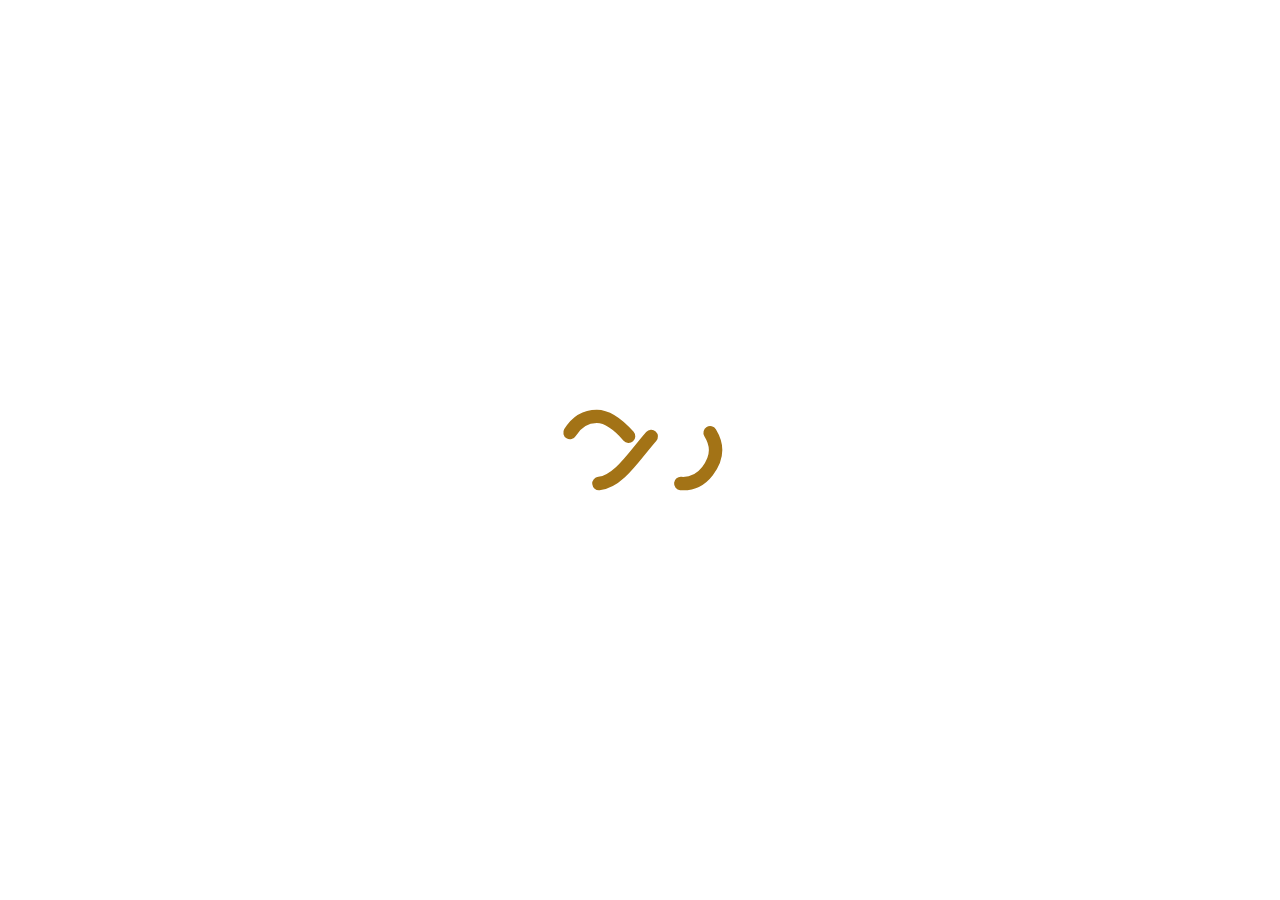
==== index.html @ cca67fa8 "first commit" ====
<html>

<head>
    <meta charset="UTF-8">
    <title>Wedding </title>
    <link rel="stylesheet" type="text/css" href="assets/ap8/css/style.css">
    <link rel="stylesheet" type="text/css" href="assets/bootstrap/css/bootstrap.min.css">
    <link rel="stylesheet" href="assets/font-awesome/css/font-awesome.min.css">
    <link rel="stylesheet" type="text/css" href="css/style.css">

    <meta name="viewport" content="width=device-width, initial-scale=1">
    <script src="assets/jquery/jquery.2.1.1.min.js"></script>
    <script type="text/javascript" charset="utf-8" src="assets/bootstrap/js/bootstrap.min.js"></script>
</head>

<body>
    <div class="loading" style="background-image: url(images/loading.svg);">

    </div>
    <script type="text/javascript">
        setTimeout(function(){ $(".loading").addClass("hide")}, 1000);
    </script>
    <div class="box-invitation">
    	<!--div class="bg-top" style="background-image: url(images/bg.JPG);"-->
    	<div class="bg-top" style="background-image: url(images/9130.jpg); display: none">
    	</div>
    	<div class="bg-right-cover" style="background-image: url(images/bg-cover.png);">

    	</div>
    	<div class="content-frontend">
            <div class="title" data-aos="zoom-in" style="background: url(images/NAM_1675.jpg)">
                <img src="images/invation.png">
            </div>
    		<div class="username"  data-aos="fade-up" data-aos-easing="ease" data-aos-delay="400">
    			Hồng Quân <span class="icon"><img src="images/and.png"></span> Nguyễn Thúy
    		</div>
    		<div class="actions">
    			<a href="info.html" class="link btn">Xem thông tin</a>
    			<a href="" class="link btn" >Xem album</a>
    		</div>

    	</div>
    	<div class="bottom">Trân trọng kính mời</div>
        <script type="text/javascript">
            $(window).bind('mousewheel DOMMouseScroll', function(event){
                if (event.originalEvent.wheelDelta > 0 || event.originalEvent.detail < 0) {
                }
                else {
                    window.location.href="info.html";
                }
            });
        </script>
    </div>
</body>

</html>
---- assets/ap8/css/style.css ----
@font-face {
  font-family: 'ap';
  src:  url('../fonts/ap.eot?lpge4a');
  src:  url('../fonts/ap.eot?lpge4a#iefix') format('embedded-opentype'),
    url('../fonts/ap.ttf?lpge4a') format('truetype'),
    url('../fonts/ap.woff?lpge4a') format('woff'),
    url('../fonts/ap.svg?lpge4a#ap') format('svg');
  font-weight: normal;
  font-style: normal;
}

.-ap {
  /* use !important to prevent issues with browser extensions that change fonts */
  font-family: 'ap' !important;
  speak: none;
  font-style: normal;
  font-weight: normal;
  font-variant: normal;
  text-transform: none;
  line-height: 1;

  /* Better Font Rendering =========== */
  -webkit-font-smoothing: antialiased;
  -moz-osx-font-smoothing: grayscale;
}

.icon-uniF1D8:before {
  content: "\f1d8";
}
.icon-uniF1D0:before {
  content: "\f1d0";
}
.icon-uniF1D7:before {
  content: "\f1d7";
}
.icon-uniF1DE:before {
  content: "\f1de";
}
.icon-uniF183:before {
  content: "\f183";
}
.icon-uniF114:before {
  content: "\f114";
}
.icon-uniF156:before {
  content: "\f156";
}
.icon-uniF12C:before {
  content: "\f12c";
}
.icon-uniF11A:before {
  content: "\f11a";
}
.icon-uniF1AB:before {
  content: "\f1ab";
}
.icon-uniF10D:before {
  content: "\f10d";
}
.icon-uniF10F:before {
  content: "\f10f";
}
.icon-uniF101:before {
  content: "\f101";
}
.icon-uniF162:before {
  content: "\f162";
}
.icon-uniF15F:before {
  content: "\f15f";
}
.icon-uniF152:before {
  content: "\f152";
}
.icon-uniF149:before {
  content: "\f149";
}
.icon-uniF1AA:before {
  content: "\f1aa";
}
.icon-uniF111:before {
  content: "\f111";
}
.icon-uniF104:before {
  content: "\f104";
}
.icon-uniF193:before {
  content: "\f193";
}
.icon-uniF195:before {
  content: "\f195";
}
.icon-uniF196:before {
  content: "\f196";
}
.icon-uniF197:before {
  content: "\f197";
}
.icon-uniF198:before {
  content: "\f198";
}
.icon-uniF107:before {
  content: "\f107";
}
.icon-uniF13E:before {
  content: "\f13e";
}
.icon-uniF150:before {
  content: "\f150";
}
.icon-uniF148:before {
  content: "\f148";
}
.icon-uniF172:before {
  content: "\f172";
}
.icon-uniF14D:before {
  content: "\f14d";
}
.icon-uniF186:before {
  content: "\f186";
}
.icon-uniF127:before {
  content: "\f127";
}
.icon-uniF14B:before {
  content: "\f14b";
}
.icon-uniF1272:before {
  content: "\f128";
}
.icon-uniF12F:before {
  content: "\f12f";
}
.icon-uniF100:before {
  content: "\f100";
}
.icon-uniF129:before {
  content: "\f129";
}
.icon-uniF11B:before {
  content: "\f11b";
}
.icon-uniF116:before {
  content: "\f116";
}
.icon-uniF140:before {
  content: "\f140";
}
.icon-uniF12A:before {
  content: "\f12a";
}
.icon-uniF1072:before {
  content: "\f108";
}
.icon-uniF109:before {
  content: "\f109";
}
.icon-uniF10B:before {
  content: "\f10b";
}
.icon-uniF143:before {
  content: "\f143";
}
.icon-uniF10E:before {
  content: "\f10e";
}
.icon-uniF136:before {
  content: "\f136";
}
.icon-uniF146:before {
  content: "\f146";
}
.icon-uniF119:before {
  content: "\f119";
}
.icon-uniF15D:before {
  content: "\f15d";
}
.icon-uniF108:before {
  content: "\f10a";
}
.icon-uniF10D2:before {
  content: "\f110";
}
.icon-uniF11C:before {
  content: "\f11c";
}
.icon-uniF1522:before {
  content: "\f153";
}
.icon-uniF117:before {
  content: "\f117";
}
.icon-uniF110:before {
  content: "\f112";
}
.icon-uniF11F:before {
  content: "\f11f";
}
.icon-uniF132:before {
  content: "\f132";
}
.icon-uniF121:before {
  content: "\f121";
}
.icon-uniF10A:before {
  content: "\f10c";
}
.icon-uniF14A:before {
  content: "\f14a";
}
.icon-uniF11A2:before {
  content: "\f11d";
}
.icon-uniF159:before {
  content: "\f159";
}
.icon-uniF14F:before {
  content: "\f14f";
}
.icon-uniF13D:before {
  content: "\f13f";
}
.icon-uniF13B:before {
  content: "\f13b";
}
.icon-uniF106:before {
  content: "\f106";
}
.icon-ion-android-arrow-dropdown:before {
  content: "\f35f";
}
.icon-ion-android-arrow-dropleft:before {
  content: "\f361";
}
.icon-ion-android-arrow-dropright:before {
  content: "\f363";
}
.icon-ion-android-arrow-dropup:before {
  content: "\f365";
}
.icon-ion-android-checkbox-outline-blank:before {
  content: "\f372";
}
.icon-ion-android-checkbox-outline:before {
  content: "\f373";
}
.icon-ion-android-checkbox:before {
  content: "\f374";
}
.icon-ion-android-checkmark-circle:before {
  content: "\f375";
}
.icon-ion-android-close:before {
  content: "\f2d7";
}
.icon-ion-android-drafts:before {
  content: "\f384";
}
.icon-ion-android-pin:before {
  content: "\f3a3";
}
.icon-ion-bug:before {
  content: "\f2be";
}
.icon-ion-gear-a:before {
  content: "\f13d";
}
.icon-ion-ios-checkmark-outline:before {
  content: "\f3fe";
}
.icon-ion-ios-checkmark:before {
  content: "\f3ff";
}
.icon-ion-ios-close-outline:before {
  content: "\f405";
}
.icon-ion-ios-contact-outline:before {
  content: "\f419";
}
.icon-ion-ios-contact:before {
  content: "\f41a";
}
.icon-ion-ios-email-outline:before {
  content: "\f422";
}
.icon-ion-ios-email:before {
  content: "\f423";
}
.icon-ion-ios-gear:before {
  content: "\f43d";
}
.icon-ion-ios-grid-view-outline:before {
  content: "\f440";
}
.icon-ion-ios-keypad-outline:before {
  content: "\f44f";
}
.icon-ion-ios-keypad:before {
  content: "\f450";
}
.icon-ion-ios-pulse-strong:before {
  content: "\f492";
}
.icon-ion-ios-pulse:before {
  content: "\f493";
}
.icon-ion-ios-search-strong:before {
  content: "\f4a4";
}
.icon-ion-person-add:before {
  content: "\f211";
}
.icon-ion-person-stalker:before {
  content: "\f212";
}
.icon-ion-person:before {
  content: "\f213";
}
.icon-ion-ribbon-a:before {
  content: "\f348";
}
.icon-ion-ribbon-b:before {
  content: "\f349";
}
.icon-ion-social-buffer:before {
  content: "\f229";
}
.icon-ion-social-facebook:before {
  content: "\f231";
}
.icon-heart2:before {
  content: "\e630";
}
.icon-cloud2:before {
  content: "\e631";
}
.icon-star2:before {
  content: "\e632";
}
.icon-trash2:before {
  content: "\e636";
}
.icon-user2:before {
  content: "\e637";
}
.icon-settings2:before {
  content: "\e63a";
}
.icon-camera2:before {
  content: "\e63b";
}
.icon-tag2:before {
  content: "\e63c";
}
.icon-location3:before {
  content: "\e642";
}
.icon-bubble3:before {
  content: "\e644";
}
.icon-like2:before {
  content: "\e64a";
}
.icon-paperplane2:before {
  content: "\e64e";
}
.icon-data2:before {
  content: "\e651";
}
.icon-calendar22:before {
  content: "\e65b";
}
.icon-book:before {
  content: "\e900";
}
.icon-users:before {
  content: "\e906";
}
.icon-account_circle:before {
  content: "\e863";
}
.icon-apps:before {
  content: "\e5c3";
}
.icon-arrow_drop_down:before {
  content: "\e5c5";
}
.icon-arrow_drop_up:before {
  content: "\e5c7";
}
.icon-dashboard:before {
  content: "\e872";
}
.icon-donut_large:before {
  content: "\e944";
}
.icon-filter:before {
  content: "\e3d3";
}
.icon-folder_shared:before {
  content: "\e2c9";
}
.icon-folder_special:before {
  content: "\e61f";
}
.icon-grain:before {
  content: "\e3ea";
}
.icon-loyalty:before {
  content: "\e8c2";
}
.icon-pie_chart:before {
  content: "\e6c4";
}
.icon-show_chart:before {
  content: "\e6e1";
}
.icon-stars:before {
  content: "\e8d0";
}
.icon-style:before {
  content: "\e41d";
}
.icon-timeline:before {
  content: "\e948";
}
.icon-unfold_more:before {
  content: "\e5d7";
}
.icon-vibration:before {
  content: "\e62d";
}
.icon-times:before {
  content: "\e90b";
}
.icon-tick:before {
  content: "\e90f";
}
.icon-plus:before {
  content: "\e915";
}
.icon-minus:before {
  content: "\e952";
}
.icon-equals:before {
  content: "\e953";
}
.icon-chevron-right:before {
  content: "\e954";
}
.icon-chevron-left:before {
  content: "\e955";
}
.icon-th-small:before {
  content: "\e956";
}
.icon-th-menu:before {
  content: "\e957";
}
.icon-home:before {
  content: "\e95d";
}
.icon-arrow-forward:before {
  content: "\e95e";
}
.icon-arrow-back:before {
  content: "\e961";
}
.icon-location:before {
  content: "\e969";
}
.icon-link:before {
  content: "\e99d";
}
.icon-image:before {
  content: "\e99e";
}
.icon-star:before {
  content: "\e99f";
}
.icon-flash:before {
  content: "\e9b5";
}
.icon-chart-bar:before {
  content: "\e9ca";
}
.icon-eye:before {
  content: "\e9cb";
}
.icon-cog:before {
  content: "\e9cf";
}
.icon-pin:before {
  content: "\e9d6";
}
.icon-input-checked:before {
  content: "\e9d8";
}
.icon-world:before {
  content: "\e9e1";
}
.icon-flag:before {
  content: "\e9e2";
}
.icon-media-record:before {
  content: "\e9e8";
}
.icon-th-large-outline:before {
  content: "\e9f7";
}
.icon-equals-outline:before {
  content: "\ea1b";
}
.icon-th-small-outline:before {
  content: "\ea1c";
}
.icon-message:before {
  content: "\ea1d";
}
.icon-flash-outline:before {
  content: "\ea1f";
}
.icon-lock-closed-outline:before {
  content: "\ea20";
}
.icon-chart-bar-outline:before {
  content: "\ea21";
}
.icon-chart-area-outline:before {
  content: "\ea22";
}
.icon-pin-outline:before {
  content: "\ea23";
}
.icon-business-card:before {
  content: "\ea24";
}
.icon-flow-merge:before {
  content: "\ea25";
}
.icon-lightbulb:before {
  content: "\ea26";
}
.icon-contacts:before {
  content: "\ea27";
}
.icon-weather-cloudy:before {
  content: "\ea28";
}
.icon-social-facebook-circular:before {
  content: "\ea29";
}
.icon-paper-clip:before {
  content: "\e004";
}
.icon-mail6:before {
  content: "\e005";
}
.icon-ribbon:before {
  content: "\e009";
}
.icon-image4:before {
  content: "\e010";
}
.icon-clipboard3:before {
  content: "\e014";
}
.icon-clock3:before {
  content: "\e015";
}
.icon-cog4:before {
  content: "\e023";
}
.icon-stack-2:before {
  content: "\e033";
}
.icon-paper:before {
  content: "\e034";
}
.icon-circle-plus:before {
  content: "\e040";
}
.icon-circle-minus2:before {
  content: "\e041";
}
.icon-circle-check:before {
  content: "\e042";
}
.icon-circle-cross:before {
  content: "\e043";
}
.icon-square-plus:before {
  content: "\e044";
}
.icon-square-minus:before {
  content: "\e045";
}
.icon-square-check:before {
  content: "\e046";
}
.icon-square-cross:before {
  content: "\e047";
}
.icon-folder3:before {
  content: "\e059";
}
.icon-cloud3:before {
  content: "\e066";
}
.icon-cloud-upload3:before {
  content: "\e067";
}
.icon-cloud-download3:before {
  content: "\e068";
}
.icon-head:before {
  content: "\e074";
}
.icon-speech-bubble:before {
  content: "\e077";
}
.icon-reload:before {
  content: "\e080";
}
.icon-share5:before {
  content: "\e081";
}
.icon-bar-graph2:before {
  content: "\e090";
}
.icon-bar-graph-2:before {
  content: "\e091";
}
.icon-pie-graph:before {
  content: "\e092";
}
.icon-arrow-left3:before {
  content: "\e094";
}
.icon-arrow-right3:before {
  content: "\e095";
}
.icon-arrow-up3:before {
  content: "\e096";
}
.icon-arrow-down3:before {
  content: "\e097";
}
.icon-grid2:before {
  content: "\e103";
}
.icon-loader:before {
  content: "\e105";
}
.icon-plus3:before {
  content: "\e114";
}
.icon-minus3:before {
  content: "\e115";
}
.icon-check3:before {
  content: "\e116";
}
.icon-cross3:before {
  content: "\e118";
}
.icon-inbox2:before {
  content: "\e122";
}
.icon-outbox:before {
  content: "\e123";
}
.icon-file:before {
  content: "\e124";
}
.icon-open:before {
  content: "\e128";
}
.icon-ellipsis:before {
  content: "\e129";
}
.icon-adjust2:before {
  content: "\e39e";
}
.icon-airplay:before {
  content: "\e055";
}
.icon-arrow_back:before {
  content: "\e5c4";
}
.icon-arrow_downward:before {
  content: "\e5db";
}
.icon-arrow_forward:before {
  content: "\e5c8";
}
.icon-arrow_upward:before {
  content: "\e5d8";
}
.icon-attach_file:before {
  content: "\e226";
}
.icon-turned_in:before {
  content: "\e8fc";
}
.icon-turned_in_not2:before {
  content: "\e909";
}
.icon-call_missed:before {
  content: "\e0b4";
}
.icon-call_missed_outgoing:before {
  content: "\e0e4";
}
.icon-call_split:before {
  content: "\e0b6";
}
.icon-chat_bubble_outline:before {
  content: "\e0cb";
}
.icon-mode_edit:before {
  content: "\e256";
}
.icon-crop_original:before {
  content: "\e3c4";
}
.icon-crop_square:before {
  content: "\e3c6";
}
.icon-date_range:before {
  content: "\e9de";
}
.icon-insert_invitation:before {
  content: "\e250";
}
.icon-event_available:before {
  content: "\e61c";
}
.icon-event_busy:before {
  content: "\e61d";
}
.icon-event_note:before {
  content: "\e61e";
}
.icon-fiber_manual_record:before {
  content: "\e062";
}
.icon-get_app2:before {
  content: "\e9df";
}
.icon-file_upload:before {
  content: "\e2c6";
}
.icon-highlight_off:before {
  content: "\e9e4";
}
.icon-label2:before {
  content: "\ea03";
}
.icon-label_outline2:before {
  content: "\ea04";
}
.icon-lightbulb_outline:before {
  content: "\e9e5";
}
.icon-list4:before {
  content: "\ea05";
}
.icon-mail_outline:before {
  content: "\e0e1";
}
.icon-monetization_on:before {
  content: "\e263";
}
.icon-more_horiz:before {
  content: "\e5d3";
}
.icon-more_vert:before {
  content: "\e5d4";
}
.icon-photo_album:before {
  content: "\e411";
}
.icon-playlist_add_check:before {
  content: "\e065";
}
.icon-record_voice_over:before {
  content: "\e9e6";
}
.icon-slideshow:before {
  content: "\e41b";
}
.icon-today:before {
  content: "\ea06";
}
.icon-update:before {
  content: "\e932";
}
.icon-videocam:before {
  content: "\e04b";
}
.icon-web_asset:before {
  content: "\e06a";
}
.icon-error:before {
  content: "\e000";
}
.icon-error_outline:before {
  content: "\e001";
}
.icon-equalizer:before {
  content: "\e007";
}
.icon-loop:before {
  content: "\e00e";
}
.icon-mic3:before {
  content: "\e00f";
}
.icon-new_releases:before {
  content: "\e016";
}
.icon-play_arrow:before {
  content: "\e01b";
}
.icon-play_circle_filled:before {
  content: "\e01c";
}
.icon-play_circle_outline:before {
  content: "\e01d";
}
.icon-playlist_add:before {
  content: "\e01e";
}
.icon-recent_actors:before {
  content: "\e022";
}
.icon-replay:before {
  content: "\e025";
}
.icon-forum:before {
  content: "\e04d";
}
.icon-textsms:before {
  content: "\e061";
}
.icon-add:before {
  content: "\e069";
}
.icon-add_circle_outline:before {
  content: "\e06c";
}
.icon-content_paste:before {
  content: "\e073";
}
.icon-drafts:before {
  content: "\e075";
}
.icon-link3:before {
  content: "\e07b";
}
.icon-mail:before {
  content: "\e07c";
}
.icon-redo3:before {
  content: "\e07e";
}
.icon-report:before {
  content: "\e084";
}
.icon-access_time:before {
  content: "\e08e";
}
.icon-add_alarm:before {
  content: "\e08f";
}
.icon-data_usage:before {
  content: "\e09f";
}
.icon-now_widgets:before {
  content: "\e0ad";
}
.icon-insert_comment:before {
  content: "\e0e6";
}
.icon-insert_emoticon:before {
  content: "\e0e8";
}
.icon-insert_photo:before {
  content: "\e0eb";
}
.icon-mode_comment:before {
  content: "\e0ed";
}
.icon-attachment3:before {
  content: "\e0f7";
}
.icon-cloud_done:before {
  content: "\e0fa";
}
.icon-cloud_off:before {
  content: "\e0fc";
}
.icon-cloud_queue:before {
  content: "\e0fd";
}
.icon-cloud_upload:before {
  content: "\e0fe";
}
.icon-folder:before {
  content: "\e101";
}
.icon-folder_open:before {
  content: "\e102";
}
.icon-computer:before {
  content: "\e106";
}
.icon-desktop_mac:before {
  content: "\e107";
}
.icon-desktop_windows:before {
  content: "\e108";
}
.icon-keyboard_arrow_down:before {
  content: "\e10f";
}
.icon-keyboard_arrow_left:before {
  content: "\e110";
}
.icon-keyboard_arrow_right:before {
  content: "\e111";
}
.icon-keyboard_arrow_up:before {
  content: "\e112";
}
.icon-keyboard_backspace:before {
  content: "\e113";
}
.icon-keyboard_tab:before {
  content: "\e117";
}
.icon-laptop_chromebook:before {
  content: "\e11a";
}
.icon-security:before {
  content: "\e125";
}
.icon-device_hub:before {
  content: "\e130";
}
.icon-brightness_5:before {
  content: "\e13f";
}
.icon-camera_alt:before {
  content: "\e145";
}
.icon-filter_center_focus:before {
  content: "\e171";
}
.icon-filter_vintage:before {
  content: "\e177";
}
.icon-portrait:before {
  content: "\e1a7";
}
.icon-tune:before {
  content: "\e1ba";
}
.icon-wb_sunny:before {
  content: "\e1c0";
}
.icon-collections_bookmark:before {
  content: "\e1c1";
}
.icon-beenhere:before {
  content: "\e1c7";
}
.icon-layers2:before {
  content: "\e1d3";
}
.icon-local_mall:before {
  content: "\e1e4";
}
.icon-location_history:before {
  content: "\e1f2";
}
.icon-navigation:before {
  content: "\e1f5";
}
.icon-place:before {
  content: "\e1f7";
}
.icon-check2:before {
  content: "\e206";
}
.icon-close:before {
  content: "\e209";
}
.icon-fullscreen:before {
  content: "\e20c";
}
.icon-menu2:before {
  content: "\e20e";
}
.icon-more:before {
  content: "\e21f";
}
.icon-vpn_lock:before {
  content: "\e233";
}
.icon-group:before {
  content: "\e245";
}
.icon-group_add:before {
  content: "\e246";
}
.icon-mood:before {
  content: "\e248";
}
.icon-notifications:before {
  content: "\e24a";
}
.icon-notifications_none:before {
  content: "\e24b";
}
.icon-notifications_off:before {
  content: "\e24c";
}
.icon-notifications_active:before {
  content: "\e24d";
}
.icon-pages:before {
  content: "\e24f";
}
.icon-person:before {
  content: "\e253";
}
.icon-person_add:before {
  content: "\e254";
}
.icon-person_outline:before {
  content: "\e255";
}
.icon-public:before {
  content: "\e258";
}
.icon-school:before {
  content: "\e259";
}
.icon-share4:before {
  content: "\e25a";
}
.icon-whatshot:before {
  content: "\e25b";
}
.icon-star3:before {
  content: "\e260";
}
.icon-star_half:before {
  content: "\e261";
}
.icon-star_outline:before {
  content: "\e262";
}
.icon-add_shopping_cart:before {
  content: "\e269";
}
.icon-android2:before {
  content: "\e26e";
}
.icon-assessment:before {
  content: "\e271";
}
.icon-bookmark_outline:before {
  content: "\e27c";
}
.icon-cached:before {
  content: "\e27f";
}
.icon-change_history:before {
  content: "\e280";
}
.icon-code2:before {
  content: "\e284";
}
.icon-delete:before {
  content: "\e287";
}
.icon-done:before {
  content: "\e28a";
}
.icon-done_all:before {
  content: "\e28b";
}
.icon-explore:before {
  content: "\e28e";
}
.icon-extension:before {
  content: "\e28f";
}
.icon-favorite:before {
  content: "\e291";
}
.icon-favorite_outline:before {
  content: "\e292";
}
.icon-get_app:before {
  content: "\e298";
}
.icon-help2:before {
  content: "\e29b";
}
.icon-https:before {
  content: "\e2a1";
}
.icon-info:before {
  content: "\e2a2";
}
.icon-info_outline:before {
  content: "\e2a3";
}
.icon-input:before {
  content: "\e2a4";
}
.icon-label:before {
  content: "\e2a6";
}
.icon-label_outline:before {
  content: "\e2a7";
}
.icon-lock2:before {
  content: "\e2ab";
}
.icon-lock_open:before {
  content: "\e2ac";
}
.icon-lock_outline:before {
  content: "\e2ad";
}
.icon-note_add:before {
  content: "\e2b0";
}
.icon-open_in_browser:before {
  content: "\e2b1";
}
.icon-open_in_new:before {
  content: "\e2b2";
}
.icon-power_settings_new:before {
  content: "\e2c0";
}
.icon-query_builder:before {
  content: "\e2c2";
}
.icon-question_answer:before {
  content: "\e2c3";
}
.icon-search:before {
  content: "\e2ca";
}
.icon-settings:before {
  content: "\e2cb";
}
.icon-shopping_basket:before {
  content: "\e2de";
}
.icon-shopping_cart:before {
  content: "\e2df";
}
.icon-thumb_down:before {
  content: "\e2ed";
}
.icon-thumb_up:before {
  content: "\e2ee";
}
.icon-turned_in_not:before {
  content: "\e2f9";
}
.icon-visibility:before {
  content: "\e306";
}
.icon-card_giftcard:before {
  content: "\e308";
}
.icon-card_travel:before {
  content: "\e30a";
}
.icon-work:before {
  content: "\e30b";
}
.icon-help_outline:before {
  content: "\e30f";
}
.icon-reorder:before {
  content: "\e310";
}
.icon-chevron-down2:before {
  content: "\e6b1";
}
.icon-chevron-left22:before {
  content: "\e6b2";
}
.icon-chevron-right22:before {
  content: "\e6b3";
}
.icon-chevron-small-down:before {
  content: "\e6b4";
}
.icon-chevron-small-left:before {
  content: "\e6b5";
}
.icon-chevron-small-right:before {
  content: "\e6b6";
}
.icon-chevron-small-up:before {
  content: "\e6b7";
}
.icon-chevron-thin-down:before {
  content: "\e6b8";
}
.icon-chevron-thin-left:before {
  content: "\e6b9";
}
.icon-chevron-thin-right:before {
  content: "\e6ba";
}
.icon-chevron-thin-up:before {
  content: "\e6bb";
}
.icon-chevron-up2:before {
  content: "\e6bc";
}
.icon-chevron-with-circle-down:before {
  content: "\e6bd";
}
.icon-chevron-with-circle-left:before {
  content: "\e6be";
}
.icon-chevron-with-circle-right:before {
  content: "\e6bf";
}
.icon-chevron-with-circle-up:before {
  content: "\e6c0";
}
.icon-cloud4:before {
  content: "\e6c1";
}
.icon-controller-play:before {
  content: "\e6c6";
}
.icon-controller-record:before {
  content: "\e6c7";
}
.icon-controller-stop:before {
  content: "\e6c8";
}
.icon-dot-single:before {
  content: "\e6ca";
}
.icon-dots-three-horizontal:before {
  content: "\e6cb";
}
.icon-dots-three-vertical:before {
  content: "\e6cc";
}
.icon-dots-two-horizontal:before {
  content: "\e6cd";
}
.icon-dots-two-vertical:before {
  content: "\e6ce";
}
.icon-upload-to-cloud:before {
  content: "\e6e5";
}
.icon-adjust:before {
  content: "\e6e9";
}
.icon-back-in-time:before {
  content: "\e6f8";
}
.icon-bar-graph:before {
  content: "\e6fa";
}
.icon-beamed-note:before {
  content: "\e6fc";
}
.icon-block:before {
  content: "\e6ff";
}
.icon-book2:before {
  content: "\e700";
}
.icon-calendar4:before {
  content: "\e709";
}
.icon-camera4:before {
  content: "\e70a";
}
.icon-ccw:before {
  content: "\e70b";
}
.icon-check:before {
  content: "\e70d";
}
.icon-circle:before {
  content: "\e711";
}
.icon-code3:before {
  content: "\e716";
}
.icon-cog2:before {
  content: "\e717";
}
.icon-compass:before {
  content: "\e719";
}
.icon-credit-card:before {
  content: "\e71b";
}
.icon-credit:before {
  content: "\e71c";
}
.icon-cross2:before {
  content: "\e71d";
}
.icon-cw:before {
  content: "\e71f";
}
.icon-cycle:before {
  content: "\e720";
}
.icon-documents:before {
  content: "\e725";
}
.icon-drive:before {
  content: "\e727";
}
.icon-email:before {
  content: "\e72a";
}
.icon-export:before {
  content: "\e730";
}
.icon-flag3:before {
  content: "\e733";
}
.icon-flash2:before {
  content: "\e734";
}
.icon-forward2:before {
  content: "\e73b";
}
.icon-funnel:before {
  content: "\e73c";
}
.icon-game-controller:before {
  content: "\e73d";
}
.icon-globe:before {
  content: "\e73f";
}
.icon-graduation-cap:before {
  content: "\e740";
}
.icon-grid4:before {
  content: "\e741";
}
.icon-heart-outlined:before {
  content: "\e744";
}
.icon-heart4:before {
  content: "\e745";
}
.icon-help-with-circle:before {
  content: "\e746";
}
.icon-help:before {
  content: "\e747";
}
.icon-home2:before {
  content: "\e748";
}
.icon-image-inverted:before {
  content: "\e74a";
}
.icon-image5:before {
  content: "\e74b";
}
.icon-images:before {
  content: "\e74c";
}
.icon-infinity:before {
  content: "\e74e";
}
.icon-info-with-circle:before {
  content: "\e74f";
}
.icon-keyboard:before {
  content: "\e752";
}
.icon-laptop2:before {
  content: "\e756";
}
.icon-lifebuoy:before {
  content: "\e75a";
}
.icon-light-up:before {
  content: "\e75d";
}
.icon-line-graph:before {
  content: "\e75e";
}
.icon-link2:before {
  content: "\e75f";
}
.icon-list2:before {
  content: "\e760";
}
.icon-location-pin:before {
  content: "\e761";
}
.icon-location5:before {
  content: "\e762";
}
.icon-log-out:before {
  content: "\e765";
}
.icon-login:before {
  content: "\e766";
}
.icon-magnifying-glass:before {
  content: "\e769";
}
.icon-mail7:before {
  content: "\e76a";
}
.icon-map2:before {
  content: "\e76c";
}
.icon-medal:before {
  content: "\e76e";
}
.icon-menu3:before {
  content: "\e770";
}
.icon-message2:before {
  content: "\e771";
}
.icon-mic2:before {
  content: "\e772";
}
.icon-minus2:before {
  content: "\e773";
}
.icon-moon:before {
  content: "\e776";
}
.icon-new-message:before {
  content: "\e77a";
}
.icon-new:before {
  content: "\e77b";
}
.icon-news4:before {
  content: "\e77c";
}
.icon-note4:before {
  content: "\e77d";
}
.icon-notification:before {
  content: "\e77e";
}
.icon-old-phone:before {
  content: "\e780";
}
.icon-palette:before {
  content: "\e781";
}
.icon-paper-plane:before {
  content: "\e782";
}
.icon-phone4:before {
  content: "\e784";
}
.icon-pie-chart2:before {
  content: "\e785";
}
.icon-plus4:before {
  content: "\e787";
}
.icon-popup:before {
  content: "\e788";
}
.icon-print:before {
  content: "\e78c";
}
.icon-publish:before {
  content: "\e791";
}
.icon-quote:before {
  content: "\e792";
}
.icon-reply-all:before {
  content: "\e794";
}
.icon-reply:before {
  content: "\e795";
}
.icon-rss:before {
  content: "\e799";
}
.icon-ruler:before {
  content: "\e79a";
}
.icon-scissors:before {
  content: "\e79b";
}
.icon-share-alternitive:before {
  content: "\e79c";
}
.icon-share:before {
  content: "\e79d";
}
.icon-shield:before {
  content: "\e79f";
}
.icon-shopping-basket:before {
  content: "\e7a2";
}
.icon-shopping-cart:before {
  content: "\e7a3";
}
.icon-shuffle:before {
  content: "\e7a4";
}
.icon-signal:before {
  content: "\e7a5";
}
.icon-sound-mix:before {
  content: "\e7a6";
}
.icon-squared-cross:before {
  content: "\e7a9";
}
.icon-squared-minus:before {
  content: "\e7aa";
}
.icon-squared-plus:before {
  content: "\e7ab";
}
.icon-star-outlined:before {
  content: "\e7ac";
}
.icon-star4:before {
  content: "\e7ad";
}
.icon-suitcase:before {
  content: "\e7af";
}
.icon-swap:before {
  content: "\e7b0";
}
.icon-sweden:before {
  content: "\e7b1";
}
.icon-switch:before {
  content: "\e7b2";
}
.icon-tablet2:before {
  content: "\e7b3";
}
.icon-thumbs-down2:before {
  content: "\e7b9";
}
.icon-thumbs-up2:before {
  content: "\e7ba";
}
.icon-thunder-cloud:before {
  content: "\e7bb";
}
.icon-ticket:before {
  content: "\e7bc";
}
.icon-time-slot:before {
  content: "\e7bd";
}
.icon-typing:before {
  content: "\e7c3";
}
.icon-v-card:before {
  content: "\e7c8";
}
.icon-vinyl:before {
  content: "\e7ca";
}
.icon-wallet4:before {
  content: "\e7cc";
}
.icon-dropbox:before {
  content: "\e7d3";
}
.icon-evernote:before {
  content: "\e7d4";
}
.icon-google-drive:before {
  content: "\e7d7";
}
.icon-google-hangouts:before {
  content: "\e7d8";
}
.icon-icloud:before {
  content: "\e7da";
}
.icon-onedrive:before {
  content: "\e7dc";
}
.icon-paypal:before {
  content: "\e7dd";
}
.icon-picasa:before {
  content: "\e7de";
}
.icon-skype-with-circle:before {
  content: "\e7e4";
}
.icon-skype:before {
  content: "\e7e5";
}
.icon-soundcloud:before {
  content: "\e7e8";
}
.icon-spotify-with-circle:before {
  content: "\e7e9";
}
.icon-swarm:before {
  content: "\e7eb";
}
.icon-xing-with-circle:before {
  content: "\e7f1";
}
.icon-xing:before {
  content: "\e7f2";
}
.icon-yelp:before {
  content: "\e7f3";
}
.icon-dribbble:before {
  content: "\e7f5";
}
.icon-facebook-with-circle:before {
  content: "\e7f6";
}
.icon-facebook:before {
  content: "\e7f7";
}
.icon-flickr-with-circle:before {
  content: "\e7f8";
}
.icon-flickr:before {
  content: "\e7f9";
}
.icon-google:before {
  content: "\e7fd";
}
.icon-instagram:before {
  content: "\e7ff";
}
.icon-pinterest:before {
  content: "\e805";
}
.icon-tumblr:before {
  content: "\e80c";
}
.icon-twitter:before {
  content: "\e816";
}
.icon-youtube:before {
  content: "\e817";
}
.icon-alarm3:before {
  content: "\e858";
}
.icon-arrow-down:before {
  content: "\e878";
}
.icon-arrow-down-circle:before {
  content: "\e884";
}
.icon-arrow-left:before {
  content: "\e879";
}
.icon-arrow-left-circle:before {
  content: "\e885";
}
.icon-arrow-right:before {
  content: "\e87a";
}
.icon-arrow-right-circle:before {
  content: "\e886";
}
.icon-arrow-up:before {
  content: "\e877";
}
.icon-arrow-up-circle:before {
  content: "\e883";
}
.icon-book4:before {
  content: "\e828";
}
.icon-bookmark:before {
  content: "\e829";
}
.icon-briefcase:before {
  content: "\e84c";
}
.icon-bubble:before {
  content: "\e83f";
}
.icon-bug:before {
  content: "\e869";
}
.icon-calendar-full:before {
  content: "\e836";
}
.icon-camera:before {
  content: "\e826";
}
.icon-camera-video:before {
  content: "\e825";
}
.icon-cart:before {
  content: "\e82e";
}
.icon-chart-bars:before {
  content: "\e843";
}
.icon-checkmark-circle:before {
  content: "\e87f";
}
.icon-chevron-down3:before {
  content: "\e874";
}
.icon-chevron-down-circle:before {
  content: "\e888";
}
.icon-chevron-left3:before {
  content: "\e875";
}
.icon-chevron-left-circle:before {
  content: "\e889";
}
.icon-chevron-right3:before {
  content: "\e876";
}
.icon-chevron-right-circle:before {
  content: "\e88a";
}
.icon-chevron-up3:before {
  content: "\e873";
}
.icon-chevron-up-circle:before {
  content: "\e887";
}
.icon-circle-minus:before {
  content: "\e882";
}
.icon-cloud:before {
  content: "\e809";
}
.icon-cloud-check:before {
  content: "\e80d";
}
.icon-cloud-download:before {
  content: "\e80b";
}
.icon-cloud-upload:before {
  content: "\e80a";
}
.icon-code:before {
  content: "\e86a";
}
.icon-crop:before {
  content: "\e88b";
}
.icon-cross:before {
  content: "\e870";
}
.icon-cross-circle:before {
  content: "\e880";
}
.icon-database:before {
  content: "\e80e";
}
.icon-diamond:before {
  content: "\e845";
}
.icon-dice:before {
  content: "\e812";
}
.icon-download:before {
  content: "\e865";
}
.icon-drop:before {
  content: "\e804";
}
.icon-enter:before {
  content: "\e81f";
}
.icon-enter-down:before {
  content: "\e867";
}
.icon-envelope:before {
  content: "\e818";
}
.icon-exit:before {
  content: "\e820";
}
.icon-exit-up:before {
  content: "\e868";
}
.icon-file-add:before {
  content: "\e81e";
}
.icon-file-empty:before {
  content: "\e81d";
}
.icon-film-play:before {
  content: "\e824";
}
.icon-gift:before {
  content: "\e844";
}
.icon-heart:before {
  content: "\e813";
}
.icon-heart-pulse:before {
  content: "\e840";
}
.icon-inbox:before {
  content: "\e81a";
}
.icon-laptop:before {
  content: "\e83c";
}
.icon-laptop-phone:before {
  content: "\e83d";
}
.icon-layers:before {
  content: "\e88e";
}
.icon-license:before {
  content: "\e822";
}
.icon-line-spacing:before {
  content: "\e89c";
}
.icon-link5:before {
  content: "\e86b";
}
.icon-lock3:before {
  content: "\e80f";
}
.icon-magic-wand2:before {
  content: "\e803";
}
.icon-magnifier:before {
  content: "\e86f";
}
.icon-map:before {
  content: "\e834";
}
.icon-menu:before {
  content: "\e871";
}
.icon-menu-circle:before {
  content: "\e87e";
}
.icon-mic:before {
  content: "\e85e";
}
.icon-move:before {
  content: "\e87b";
}
.icon-music-note:before {
  content: "\e823";
}
.icon-paw:before {
  content: "\e84a";
}
.icon-pencil:before {
  content: "\e802";
}
.icon-phone-handset:before {
  content: "\e9d1";
}
.icon-pie-chart:before {
  content: "\e842";
}
.icon-plus-circle:before {
  content: "\e881";
}
.icon-pointer-down:before {
  content: "\e9bc";
}
.icon-pointer-left:before {
  content: "\e9be";
}
.icon-pointer-right:before {
  content: "\e9bd";
}
.icon-pointer-up:before {
  content: "\e8a6";
}
.icon-power-switch:before {
  content: "\e83e";
}
.icon-printer:before {
  content: "\e81c";
}
.icon-question-circle:before {
  content: "\e87d";
}
.icon-redo:before {
  content: "\e861";
}
.icon-screen:before {
  content: "\e839";
}
.icon-select:before {
  content: "\e852";
}
.icon-smartphone:before {
  content: "\e83a";
}
.icon-smile:before {
  content: "\e854";
}
.icon-sort-alpha-asc:before {
  content: "\e8a3";
}
.icon-sort-amount-asc:before {
  content: "\e8a4";
}
.icon-star5:before {
  content: "\e814";
}
.icon-star-empty2:before {
  content: "\e9bf";
}
.icon-star-half:before {
  content: "\e815";
}
.icon-sync:before {
  content: "\e862";
}
.icon-tablet:before {
  content: "\e83b";
}
.icon-tag:before {
  content: "\e82f";
}
.icon-text-align-center:before {
  content: "\e899";
}
.icon-text-align-justify:before {
  content: "\e89b";
}
.icon-text-align-left:before {
  content: "\e898";
}
.icon-text-align-right:before {
  content: "\e89a";
}
.icon-text-format:before {
  content: "\e890";
}
.icon-thumbs-down:before {
  content: "\e86e";
}
.icon-thumbs-up:before {
  content: "\e86d";
}
.icon-trash:before {
  content: "\e811";
}
.icon-undo:before {
  content: "\e860";
}
.icon-unlink:before {
  content: "\e86c";
}
.icon-upload:before {
  content: "\e866";
}
.icon-user6:before {
  content: "\e82a";
}
.icon-users3:before {
  content: "\e82b";
}
.icon-volume:before {
  content: "\e85d";
}
.icon-volume-high:before {
  content: "\e85a";
}
.icon-volume-low:before {
  content: "\e85c";
}
.icon-volume-medium:before {
  content: "\e85b";
}
.icon-warning:before {
  content: "\e87c";
}
.icon-plus42:before {
  content: "\e608";
}
.icon-user:before {
  content: "\ea2a";
}
.icon-checkmark:before {
  content: "\ea2b";
}
.icon-alarm:before {
  content: "\ea2c";
}
.icon-grid:before {
  content: "\ea2d";
}
.icon-forward:before {
  content: "\ea2e";
}
.icon-addressbook:before {
  content: "\ea2f";
}
.icon-calendar:before {
  content: "\f068";
}
.icon-chevron-down:before {
  content: "\f0a3";
}
.icon-chevron-left2:before {
  content: "\f0a4";
}
.icon-chevron-right2:before {
  content: "\f078";
}
.icon-chevron-up:before {
  content: "\f0a2";
}
.icon-comment:before {
  content: "\f02b";
}
.icon-diff-added:before {
  content: "\f06b";
}
.icon-file-directory:before {
  content: "\f016";
}
.icon-list-unordered:before {
  content: "\f061";
}
.icon-lock:before {
  content: "\f06a";
}
.icon-mail2:before {
  content: "\f03b";
}
.icon-mail-read:before {
  content: "\f03c";
}
.icon-plus2:before {
  content: "\f05d";
}
.icon-primitive-dot:before {
  content: "\f052";
}
.icon-repo:before {
  content: "\f001";
}
.icon-ruby:before {
  content: "\f047";
}
.icon-search2:before {
  content: "\f02e";
}
.icon-triangle-down:before {
  content: "\f05b";
}
.icon-triangle-left:before {
  content: "\f044";
}
.icon-triangle-right:before {
  content: "\f05a";
}
.icon-triangle-up:before {
  content: "\f0aa";
}
.icon-out:before {
  content: "\e90a";
}
.icon-in:before {
  content: "\e90c";
}
.icon-in-alt:before {
  content: "\e933";
}
.icon-home5:before {
  content: "\e934";
}
.icon-add2:before {
  content: "\e939";
}
.icon-subtract:before {
  content: "\e93b";
}
.icon-exclamation:before {
  content: "\e93c";
}
.icon-question2:before {
  content: "\e93d";
}
.icon-close2:before {
  content: "\e9aa";
}
.icon-cmd:before {
  content: "\e9b2";
}
.icon-forbid:before {
  content: "\e9b3";
}
.icon-envelope3:before {
  content: "\e9c8";
}
.icon-compose:before {
  content: "\e9c9";
}
.icon-trash3:before {
  content: "\ea07";
}
.icon-trash-alt:before {
  content: "\ea08";
}
.icon-grid3:before {
  content: "\ea09";
}
.icon-grid-alt:before {
  content: "\ea0a";
}
.icon-menu4:before {
  content: "\ea0b";
}
.icon-list5:before {
  content: "\ea0c";
}
.icon-gallery:before {
  content: "\ea0d";
}
.icon-clock4:before {
  content: "\ea0e";
}
.icon-attachment2:before {
  content: "\ea0f";
}
.icon-user3:before {
  content: "\ea10";
}
.icon-chat:before {
  content: "\ea11";
}
.icon-comments:before {
  content: "\ea12";
}
.icon-screen2:before {
  content: "\ea13";
}
.icon-googleplus:before {
  content: "\ea14";
}
.icon-pin2:before {
  content: "\ea15";
}
.icon-cloud6:before {
  content: "\ea16";
}
.icon-circle-full:before {
  content: "\ea17";
}
.icon-comment-alt2-stroke:before {
  content: "\e9f1";
}
.icon-comment-alt2-fill:before {
  content: "\e9f2";
}
.icon-mail5:before {
  content: "\e9f3";
}
.icon-pin3:before {
  content: "\ea18";
}
.icon-link4:before {
  content: "\ea19";
}
.icon-loop-alt1:before {
  content: "\ea1a";
}
.icon-left-quote:before {
  content: "\e9f4";
}
.icon-right-quote:before {
  content: "\e9f5";
}
.icon-pen:before {
  content: "\e9f9";
}
.icon-pen-alt-stroke:before {
  content: "\e9fa";
}
.icon-pen-alt-fill:before {
  content: "\e9fb";
}
.icon-pen-alt2:before {
  content: "\e9fc";
}
.icon-chart2:before {
  content: "\e9fd";
}
.icon-chart-alt:before {
  content: "\e9fe";
}
.icon-bars2:before {
  content: "\e9ff";
}
.icon-bars-alt:before {
  content: "\ea00";
}
.icon-unlock-stroke:before {
  content: "\ea01";
}
.icon-unlock-fill:before {
  content: "\ea02";
}
.icon-warning3:before {
  content: "\e60c";
}
.icon-envelope2:before {
  content: "\e60d";
}
.icon-picture2:before {
  content: "\e60e";
}
.icon-earth2:before {
  content: "\e60f";
}
.icon-bookmark2:before {
  content: "\e610";
}
.icon-calendar2:before {
  content: "\e611";
}
.icon-location2:before {
  content: "\e612";
}
.icon-gift2:before {
  content: "\e613";
}
.icon-flag2:before {
  content: "\e614";
}
.icon-bookmark3:before {
  content: "\e615";
}
.icon-atom:before {
  content: "\e616";
}
.icon-flame:before {
  content: "\f0d2";
}
.icon-gear:before {
  content: "\f02f";
}
.icon-gift3:before {
  content: "\f042";
}
.icon-stop3:before {
  content: "\f08f";
}
.icon-checkmark3:before {
  content: "\e617";
}
.icon-cog3:before {
  content: "\e600";
}
.icon-lightbulb2:before {
  content: "\e601";
}
.icon-hash:before {
  content: "\e602";
}
.icon-left-quote-alt:before {
  content: "\e609";
}
.icon-right-quote-alt:before {
  content: "\e60a";
}
.icon-book3:before {
  content: "\e603";
}
.icon-book-alt:before {
  content: "\e618";
}
.icon-image3:before {
  content: "\e619";
}
.icon-chart:before {
  content: "\e604";
}
.icon-bars:before {
  content: "\e61a";
}
.icon-clock2:before {
  content: "\e605";
}
.icon-star32:before {
  content: "\e606";
}
.icon-map-pin-fill:before {
  content: "\e607";
}
.icon-download5:before {
  content: "\e61b";
}
.icon-paperclip:before {
  content: "\e60b";
}
.icon-home4:before {
  content: "\e819";
}
.icon-home3:before {
  content: "\e821";
}
.icon-newspaper:before {
  content: "\e82c";
}
.icon-pencil3:before {
  content: "\e82d";
}
.icon-pencil22:before {
  content: "\e830";
}
.icon-eyedropper:before {
  content: "\e831";
}
.icon-image2:before {
  content: "\e832";
}
.icon-images2:before {
  content: "\e833";
}
.icon-camera5:before {
  content: "\e835";
}
.icon-music5:before {
  content: "\e838";
}
.icon-play:before {
  content: "\e841";
}
.icon-film:before {
  content: "\e846";
}
.icon-video-camera:before {
  content: "\e847";
}
.icon-spades:before {
  content: "\e9db";
}
.icon-clubs:before {
  content: "\e9dc";
}
.icon-diamonds:before {
  content: "\e848";
}
.icon-bullhorn:before {
  content: "\e849";
}
.icon-connection:before {
  content: "\e84b";
}
.icon-feed:before {
  content: "\e84d";
}
.icon-mic22:before {
  content: "\e84e";
}
.icon-book22:before {
  content: "\e84f";
}
.icon-books:before {
  content: "\e850";
}
.icon-file-text:before {
  content: "\e853";
}
.icon-profile:before {
  content: "\e855";
}
.icon-file-empty2:before {
  content: "\e856";
}
.icon-files-empty:before {
  content: "\e857";
}
.icon-file-text2:before {
  content: "\e859";
}
.icon-file-picture:before {
  content: "\e85f";
}
.icon-file-music:before {
  content: "\e88f";
}
.icon-file-play:before {
  content: "\e891";
}
.icon-file-video:before {
  content: "\e893";
}
.icon-file-zip:before {
  content: "\e894";
}
.icon-paste:before {
  content: "\e895";
}
.icon-stack4:before {
  content: "\e896";
}
.icon-folder2:before {
  content: "\e897";
}
.icon-folder-open:before {
  content: "\e89d";
}
.icon-folder-plus:before {
  content: "\e89e";
}
.icon-folder-minus:before {
  content: "\e89f";
}
.icon-folder-download:before {
  content: "\e8a0";
}
.icon-folder-upload:before {
  content: "\e8a1";
}
.icon-price-tag2:before {
  content: "\e8a2";
}
.icon-price-tags:before {
  content: "\e8a5";
}
.icon-barcode:before {
  content: "\e8a7";
}
.icon-qrcode:before {
  content: "\e8a8";
}
.icon-ticket2:before {
  content: "\e8a9";
}
.icon-cart2:before {
  content: "\e8aa";
}
.icon-coin-dollar:before {
  content: "\e8ab";
}
.icon-coin-euro:before {
  content: "\e8ac";
}
.icon-coin-pound:before {
  content: "\e8ad";
}
.icon-coin-yen:before {
  content: "\e8ae";
}
.icon-credit-card2:before {
  content: "\e8af";
}
.icon-calculator2:before {
  content: "\e8b0";
}
.icon-lifebuoy2:before {
  content: "\e8b1";
}
.icon-phone5:before {
  content: "\e8b2";
}
.icon-phone-hang-up:before {
  content: "\e8b3";
}
.icon-address-book:before {
  content: "\e8b4";
}
.icon-envelop:before {
  content: "\e8b5";
}
.icon-location6:before {
  content: "\e8b7";
}
.icon-location22:before {
  content: "\e8b8";
}
.icon-compass3:before {
  content: "\e8b9";
}
.icon-compass2:before {
  content: "\e8ba";
}
.icon-map3:before {
  content: "\e8bb";
}
.icon-map22:before {
  content: "\e8bc";
}
.icon-history2:before {
  content: "\e8bd";
}
.icon-clock6:before {
  content: "\e8be";
}
.icon-clock22:before {
  content: "\e8bf";
}
.icon-alarm2:before {
  content: "\e8c0";
}
.icon-bell2:before {
  content: "\e8c1";
}
.icon-calendar5:before {
  content: "\e8c3";
}
.icon-printer2:before {
  content: "\e8c4";
}
.icon-keyboard2:before {
  content: "\e8c5";
}
.icon-display4:before {
  content: "\e8c6";
}
.icon-laptop22:before {
  content: "\e8c7";
}
.icon-mobile3:before {
  content: "\e8c8";
}
.icon-mobile2:before {
  content: "\e8c9";
}
.icon-tablet22:before {
  content: "\e8ca";
}
.icon-tv5:before {
  content: "\e8cb";
}
.icon-drawer:before {
  content: "\e8cc";
}
.icon-drawer2:before {
  content: "\e8cd";
}
.icon-box-add:before {
  content: "\e8ce";
}
.icon-box-remove:before {
  content: "\e8cf";
}
.icon-drive2:before {
  content: "\e8d3";
}
.icon-database2:before {
  content: "\e8d4";
}
.icon-undo2:before {
  content: "\e8d5";
}
.icon-redo2:before {
  content: "\e8d6";
}
.icon-undo22:before {
  content: "\e8d7";
}
.icon-redo22:before {
  content: "\e8d8";
}
.icon-forward4:before {
  content: "\e8d9";
}
.icon-reply2:before {
  content: "\e8da";
}
.icon-bubble5:before {
  content: "\e8db";
}
.icon-bubbles:before {
  content: "\e8dc";
}
.icon-bubbles2:before {
  content: "\e8dd";
}
.icon-bubble2:before {
  content: "\e8de";
}
.icon-bubbles3:before {
  content: "\e8df";
}
.icon-bubbles4:before {
  content: "\e8e0";
}
.icon-user5:before {
  content: "\e8e1";
}
.icon-user-plus:before {
  content: "\e8e3";
}
.icon-user-minus:before {
  content: "\e8e4";
}
.icon-user-check:before {
  content: "\e8e5";
}
.icon-quotes-left:before {
  content: "\e8e7";
}
.icon-quotes-right:before {
  content: "\e8e8";
}
.icon-hour-glass2:before {
  content: "\e8e9";
}
.icon-spinner:before {
  content: "\e8ea";
}
.icon-spinner2:before {
  content: "\e8eb";
}
.icon-spinner3:before {
  content: "\e8ec";
}
.icon-spinner4:before {
  content: "\e8ed";
}
.icon-spinner6:before {
  content: "\e8ef";
}
.icon-spinner7:before {
  content: "\e8f0";
}
.icon-spinner8:before {
  content: "\e8f1";
}
.icon-spinner9:before {
  content: "\e8f2";
}
.icon-spinner11:before {
  content: "\e8f3";
}
.icon-enlarge:before {
  content: "\e8f6";
}
.icon-lock5:before {
  content: "\e8fa";
}
.icon-unlocked:before {
  content: "\e8fb";
}
.icon-cog22:before {
  content: "\e8fe";
}
.icon-aid-kit:before {
  content: "\e901";
}
.icon-bug2:before {
  content: "\e902";
}
.icon-pie-chart22:before {
  content: "\e903";
}
.icon-stats-dots:before {
  content: "\e904";
}
.icon-stats-bars:before {
  content: "\e905";
}
.icon-trophy2:before {
  content: "\e907";
}
.icon-gift4:before {
  content: "\e908";
}
.icon-fire4:before {
  content: "\e90d";
}
.icon-bin:before {
  content: "\e90e";
}
.icon-briefcase2:before {
  content: "\e910";
}
.icon-truck4:before {
  content: "\e911";
}
.icon-switch2:before {
  content: "\e912";
}
.icon-clipboard2:before {
  content: "\e913";
}
.icon-tree2:before {
  content: "\e917";
}
.icon-cloud5:before {
  content: "\e919";
}
.icon-cloud-check2:before {
  content: "\e91c";
}
.icon-download22:before {
  content: "\e91d";
}
.icon-upload22:before {
  content: "\e91e";
}
.icon-download3:before {
  content: "\e91f";
}
.icon-upload3:before {
  content: "\e920";
}
.icon-sphere:before {
  content: "\e921";
}
.icon-earth:before {
  content: "\e922";
}
.icon-link22:before {
  content: "\e923";
}
.icon-attachment22:before {
  content: "\e924";
}
.icon-bookmark22:before {
  content: "\e929";
}
.icon-bookmarks2:before {
  content: "\e92a";
}
.icon-sun:before {
  content: "\e92b";
}
.icon-contrast:before {
  content: "\e92c";
}
.icon-star-empty:before {
  content: "\e92d";
}
.icon-star-half2:before {
  content: "\e92e";
}
.icon-star-full:before {
  content: "\e92f";
}
.icon-heart5:before {
  content: "\e930";
}
.icon-heart-broken:before {
  content: "\e931";
}
.icon-happy:before {
  content: "\e935";
}
.icon-happy2:before {
  content: "\e936";
}
.icon-smile2:before {
  content: "\e937";
}
.icon-smile22:before {
  content: "\e938";
}
.icon-sad:before {
  content: "\e93a";
}
.icon-shocked:before {
  content: "\e93e";
}
.icon-neutral:before {
  content: "\e93f";
}
.icon-point-up:before {
  content: "\e940";
}
.icon-point-right:before {
  content: "\e941";
}
.icon-point-down:before {
  content: "\e942";
}
.icon-point-left:before {
  content: "\e943";
}
.icon-notification2:before {
  content: "\e945";
}
.icon-question:before {
  content: "\e946";
}
.icon-plus22:before {
  content: "\e947";
}
.icon-info2:before {
  content: "\e949";
}
.icon-cancel-circle:before {
  content: "\e94a";
}
.icon-blocked:before {
  content: "\e94b";
}
.icon-checkmark2:before {
  content: "\e94d";
}
.icon-checkmark22:before {
  content: "\e94e";
}
.icon-enter2:before {
  content: "\e94f";
}
.icon-exit2:before {
  content: "\e950";
}
.icon-play2:before {
  content: "\e951";
}
.icon-play3:before {
  content: "\e958";
}
.icon-pause2:before {
  content: "\e959";
}
.icon-stop2:before {
  content: "\e95a";
}
.icon-backward2:before {
  content: "\e95b";
}
.icon-forward3:before {
  content: "\e95c";
}
.icon-previous2:before {
  content: "\e95f";
}
.icon-next2:before {
  content: "\e960";
}
.icon-volume-high2:before {
  content: "\e962";
}
.icon-volume-medium2:before {
  content: "\e963";
}
.icon-volume-low2:before {
  content: "\e964";
}
.icon-volume-mute:before {
  content: "\e965";
}
.icon-volume-mute2:before {
  content: "\e966";
}
.icon-volume-increase:before {
  content: "\e967";
}
.icon-volume-decrease:before {
  content: "\e968";
}
.icon-loop2:before {
  content: "\e96a";
}
.icon-infinite:before {
  content: "\e96b";
}
.icon-shuffle2:before {
  content: "\e96c";
}
.icon-arrow-up-left2:before {
  content: "\e96d";
}
.icon-arrow-up2:before {
  content: "\e96e";
}
.icon-arrow-up-right2:before {
  content: "\e96f";
}
.icon-arrow-right2:before {
  content: "\e970";
}
.icon-arrow-down-right2:before {
  content: "\e971";
}
.icon-arrow-down2:before {
  content: "\e972";
}
.icon-arrow-down-left2:before {
  content: "\e973";
}
.icon-arrow-left2:before {
  content: "\e974";
}
.icon-circle-up:before {
  content: "\e975";
}
.icon-circle-right:before {
  content: "\e976";
}
.icon-circle-down:before {
  content: "\e977";
}
.icon-circle-left:before {
  content: "\e978";
}
.icon-tab:before {
  content: "\e979";
}
.icon-move-up:before {
  content: "\e97a";
}
.icon-move-down:before {
  content: "\e97b";
}
.icon-sort-alpha-asc2:before {
  content: "\e97c";
}
.icon-sort-alpha-desc:before {
  content: "\e97d";
}
.icon-sort-numeric-asc:before {
  content: "\e97e";
}
.icon-sort-numberic-desc:before {
  content: "\e97f";
}
.icon-sort-amount-asc2:before {
  content: "\e980";
}
.icon-sort-amount-desc:before {
  content: "\e981";
}
.icon-command:before {
  content: "\e982";
}
.icon-shift:before {
  content: "\e983";
}
.icon-ctrl:before {
  content: "\e984";
}
.icon-checkbox-checked:before {
  content: "\e986";
}
.icon-checkbox-unchecked:before {
  content: "\e987";
}
.icon-radio-checked:before {
  content: "\e988";
}
.icon-radio-checked2:before {
  content: "\e989";
}
.icon-radio-unchecked:before {
  content: "\e98a";
}
.icon-crop2:before {
  content: "\e98b";
}
.icon-ungroup:before {
  content: "\e98c";
}
.icon-scissors2:before {
  content: "\e98d";
}
.icon-filter2:before {
  content: "\e9bb";
}
.icon-table:before {
  content: "\e98e";
}
.icon-table2:before {
  content: "\e98f";
}
.icon-share3:before {
  content: "\e997";
}
.icon-new-tab:before {
  content: "\e998";
}
.icon-embed:before {
  content: "\e999";
}
.icon-embed2:before {
  content: "\e99a";
}
.icon-terminal:before {
  content: "\e99b";
}
.icon-share2:before {
  content: "\e99c";
}
.icon-google2:before {
  content: "\e9a0";
}
.icon-google-plus:before {
  content: "\e9a1";
}
.icon-google-plus2:before {
  content: "\e9a2";
}
.icon-google-plus3:before {
  content: "\e9a3";
}
.icon-google-drive2:before {
  content: "\e9a4";
}
.icon-facebook4:before {
  content: "\e9a5";
}
.icon-facebook2:before {
  content: "\e9a6";
}
.icon-facebook3:before {
  content: "\e9a7";
}
.icon-twitter4:before {
  content: "\e9a8";
}
.icon-twitter2:before {
  content: "\e9a9";
}
.icon-feed2:before {
  content: "\e9ab";
}
.icon-feed3:before {
  content: "\e9ac";
}
.icon-feed4:before {
  content: "\e9ad";
}
.icon-youtube5:before {
  content: "\e9ae";
}
.icon-youtube2:before {
  content: "\e9af";
}
.icon-youtube3:before {
  content: "\e9b0";
}
.icon-vimeo2:before {
  content: "\e9b4";
}
.icon-flickr5:before {
  content: "\e9b6";
}
.icon-flickr2:before {
  content: "\e9b7";
}
.icon-flickr3:before {
  content: "\e9b8";
}
.icon-picassa:before {
  content: "\e9b9";
}
.icon-dribbble4:before {
  content: "\e9ba";
}
.icon-dropbox2:before {
  content: "\e9c0";
}
.icon-onedrive2:before {
  content: "\e9c1";
}
.icon-github6:before {
  content: "\e9c2";
}
.icon-github2:before {
  content: "\e9c3";
}
.icon-github4:before {
  content: "\e9c5";
}
.icon-github5:before {
  content: "\e9c6";
}
.icon-wordpress:before {
  content: "\e9c7";
}
.icon-tumblr3:before {
  content: "\e9cc";
}
.icon-tumblr2:before {
  content: "\e9cd";
}
.icon-yahoo:before {
  content: "\e9ce";
}
.icon-apple:before {
  content: "\e9d0";
}
.icon-android:before {
  content: "\e9d2";
}
.icon-windows:before {
  content: "\e9d3";
}
.icon-windows8:before {
  content: "\e9d4";
}
.icon-soundcloud3:before {
  content: "\e9d5";
}
.icon-skype2:before {
  content: "\e9d7";
}
.icon-linkedin3:before {
  content: "\e9d9";
}
.icon-linkedin2:before {
  content: "\e9da";
}
.icon-delicious:before {
  content: "\e9dd";
}
.icon-stackoverflow:before {
  content: "\e9e0";
}
.icon-xing3:before {
  content: "\e9e3";
}
.icon-paypal4:before {
  content: "\e9e7";
}
.icon-paypal3:before {
  content: "\e9e9";
}
.icon-yelp2:before {
  content: "\e9ea";
}
.icon-file-pdf:before {
  content: "\e9eb";
}
.icon-file-openoffice:before {
  content: "\e9ec";
}
.icon-file-word:before {
  content: "\e9ed";
}
.icon-file-excel:before {
  content: "\e9ee";
}
.icon-libreoffice:before {
  content: "\e9ef";
}
.icon-html5:before {
  content: "\e9f0";
}
.icon-chrome:before {
  content: "\e9f6";
}
.icon-IE:before {
  content: "\e9f8";
}
---- css/style.css ----
/* Fonts */
@font-face {
  font-family: "UTMDaxline";
  src: url("../fonts/UTMDaxline.eot?#iefix") format("embedded-opentype"), url("../fonts/UTMDaxline.woff") format("woff"), url("../fonts/UTMDaxline.ttf") format("truetype"), url("../fonts/UTMDaxline.svg#SFUFutura") format("svg");
  font-weight: normal;
  font-style: normal;
}
@font-face {
  font-family: "UTMScriptinaKT";
  src: url("../fonts/UTMScriptinaKT.eot?#iefix") format("embedded-opentype"), url("../fonts/UTMScriptinaKT.woff") format("woff"), url("../fonts/UTMScriptinaKT.ttf") format("truetype"), url("../fonts/UTMScriptinaKT.svg#SFUFutura") format("svg");
  font-weight: normal;
  font-style: normal;
}
@font-face {
  font-family: "UTMViceroyJF";
  src: url("../fonts/UTMViceroyJF.eot?#iefix") format("embedded-opentype"), url("../fonts/UTMViceroyJF.woff") format("woff"), url("../fonts/UTMViceroyJF.ttf") format("truetype"), url("../fonts/UTMViceroyJF.svg#SFUFutura") format("svg");
  font-weight: normal;
  font-style: normal;
}
@font-face {
  font-family: "MonotypeCorsiva";
  src: url("../fonts/MonotypeCorsiva.eot?#iefix") format("embedded-opentype"), url("../fonts/MonotypeCorsiva.woff") format("woff"), url("../fonts/MonotypeCorsiva.ttf") format("truetype"), url("../fonts/MonotypeCorsiva.svg#SFUFutura") format("svg");
  font-weight: normal;
  font-style: normal;
}
/*
example keyframes
@include keyframes( incrediblehulk ){
    0% {
        color: #f8d2c0;
    }
    100% {
        color: #0f0;
    }
}*/
.background-graylight {
  background-color: #f6f7f9;
}

.background-white {
  background-color: #fff;
}

.fl {
  float: left;
}

.fr {
  float: right;
}

.fri {
  float: right !important;
}

.lsn,
.lsn > li {
  list-style: none;
}

.posr {
  position: relative;
}

.posa {
  position: absolute;
}

.posf {
  position: fixed;
}

.imgdf > img {
  max-width: 100%;
  width: auto;
  height: auto;
  border: none;
}

.hidden {
  display: none;
}

.dib {
  display: inline-block;
}

.dtb {
  display: table;
}

.dtbc {
  display: table-cell;
}

.pt0 {
  padding-top: 0 !important;
}

.pr0 {
  padding-right: 0 !important;
}

.pt0 {
  padding-top: 0 !important;
}

.pb0 {
  padding-bottom: 0 !important;
}

.tac {
  text-align: center;
}

.taj {
  text-align: justify;
}

.ttu {
  text-transform: uppercase;
}

.tdu {
  text-decoration: underline;
}

.tdn {
  text-decoration: none;
}

.fwb {
  font-weight: bold;
}

.vat {
  vertical-align: top;
}

.fwb {
  font-weight: bold;
}

.fw2 {
  font-weight: 200;
}

.fw3 {
  font-weight: 300;
}

.fw4 {
  font-weight: 400;
}

.fw5 {
  font-weight: 500;
}

.fw6 {
  font-weight: 600;
}

.fw7 {
  font-weight: 700;
}

.fw8 {
  font-weight: 800;
}

.fw9 {
  font-weight: 900;
}

.fwsb {
  font-weight: 600;
}

.color-blue {
  color: #824198;
}

.color-blue-bold {
  color: #4B3C50;
}

.color-gray-bold {
  color: #63676E;
}

.ovfh {
  overflow: hidden;
}

.img-background-full-center {
  position: absolute;
  top: 50%;
  left: 50%;
  -webkit-transform: translate(-50%, -50%);
  -moz-transform: translate(-50%, -50%);
  transform: translate(-50%, -50%);
  z-index: -1;
  -webkit-transition: all 0.3s ease;
  -moz-transition: all 0.3s ease;
  transition: all 0.3s ease;
  min-height: 101%;
  min-width: 101%;
}

.tar {
  text-align: right;
}

.absolute {
  position: absolute;
}

.relative {
  position: relative;
}

.fixed {
  position: fixed;
}

.normal {
  font-weight: normal;
}

.bold {
  font-weight: bold;
}

.tleft {
  text-align: left;
}

.tright {
  text-align: right;
}

.center {
  text-align: center;
}

.justify {
  text-align: justify;
}

.upper {
  text-transform: uppercase;
}

.left,
.ap-left {
  float: left;
}

.right,
.ap-right {
  float: right;
}

.pointer {
  cursor: pointer;
}

.italic {
  font-style: italic;
}

.underline {
  text-decoration: underline;
}

.hidden {
  display: none;
}

.xo,
.ap-xo {
  overflow: hidden;
}

.full {
  width: 100%;
  height: 100%;
}

.fullw {
  width: 100%;
}

.fullh {
  height: 100%;
}

.block {
  display: block;
}

.inline {
  display: inline-block;
}

.cell {
  display: table-cell;
}

.table {
  display: table;
}

.invisible,
.ap-invisible {
  opacity: 0;
  filter: alpha(opacity=0);
}

.vtop {
  vertical-align: top;
}

.vcenter {
  vertical-align: middle;
}

.vbottom {
  vertical-align: bottom;
}

.f9 {
  font-size: 9px;
}

.f10 {
  font-size: 10px;
}

.f11 {
  font-size: 11px;
}

.f12 {
  font-size: 12px;
}

.f13 {
  font-size: 13px;
}

.f14 {
  font-size: 14px;
}

.f15 {
  font-size: 15px;
}

.f16 {
  font-size: 16px;
}

.f17 {
  font-size: 17px;
}

.f18 {
  font-size: 18px;
}

.f19 {
  font-size: 19px;
}

.f20 {
  font-size: 20px;
}

.f21 {
  font-size: 21px;
}

.f22 {
  font-size: 22px;
}

.f23 {
  font-size: 23px;
}

.f24 {
  font-size: 24px;
}

.f25 {
  font-size: 25px;
}

.f26 {
  font-size: 26px;
}

.f27 {
  font-size: 27px;
}

.f28 {
  font-size: 28px;
}

.f29 {
  font-size: 29px;
}

.f30 {
  font-size: 30px;
}

.f31 {
  font-size: 31px;
}

.f32 {
  font-size: 32px;
}

.thin {
  font-weight: 300;
}

.thick {
  font-weight: 500;
}

@media (max-width: 1024px) {
  .hidden-devide-1024 {
    display: none !important;
  }
}
@media (min-width: 1025px) {
  .show-devide-1024 {
    display: none !important;
  }
}
@media (max-width: 768px) {
  .hidden-devide-768 {
    display: none !important;
  }
}
@media (min-width: 769px) {
  .show-devide-768 {
    display: none !important;
  }
}
/*

	Footer

 */
.footer {
  background: #0655a3;
  padding: 40px 0px;
  color: #fff;
  background-image: linear-gradient(to right, #0655a3, #b37e1e);
}
.footer .logo {
  margin-bottom: 20px;
  max-width: 160px;
}
.footer .logo img {
  display: block;
  max-width: 100%;
}
.footer .info .name {
  font-size: 20px;
  display: block;
  text-transform: uppercase;
}
.footer .subcribe {
  display: inline-block;
  position: relative;
  margin-bottom: 20px;
}
.footer .subcribe .form-control {
  background: rgba(255, 255, 255, 0.1);
  border: 0px;
  padding-right: 100px;
  color: #fff;
  border-radius: 0px;
}
.footer .subcribe .form-control:focus {
  box-shadow: none;
}
.footer .subcribe .btn {
  position: absolute;
  top: 0px;
  right: 0px;
  border-radius: 0px;
  background: #69655d;
  color: #fff;
}
.footer .social {
  display: inline-block;
}
.footer .social .btn {
  padding: 0px;
  width: 32px;
  height: 32px;
  line-height: 32px;
  text-align: center;
  border-radius: 50%;
  background: #fff;
  margin-left: 5px;
}
.footer .social .btn .fa {
  line-height: 32px;
}
.footer .menus-box .title {
  font-size: 16px;
  text-transform: uppercase;
}
.footer .links {
  list-style: none;
  margin: 0px;
  padding: 0px;
}
.footer .links a {
  display: block;
  color: #fff;
  padding: 5px 0px;
}
.footer .copyright {
  text-align: center;
  margin-top: 20px;
  padding-top: 20px;
  border-top: 1px solid rgba(255, 255, 255, 0.1);
}

/*
    Custom Header
*/
.header {
  background: #fff;
  padding: 10px 0px;
}
.header:after {
  content: "";
  clear: both;
  display: block;
}
.header .container {
  position: relative;
}
.header .logo {
  display: inline-block;
}
.header .logo img {
  height: 50px;
}
.header .box-right {
  margin-top: 10px;
}
.header .menu-right {
  display: inline-block;
  margin-left: 30px;
  margin-top: 10px;
  vertical-align: middle;
}
.header .search {
  position: relative;
  display: inline-block;
  vertical-align: middle;
}
.header .search .icon-search {
  width: 24px;
  height: 24px;
  text-align: center;
  line-height: 24px;
}
.header .search .input-search {
  position: absolute;
  top: 100%;
  right: 0px;
  width: 320px;
  display: none;
}
.header .search .input-search .form-control {
  padding-right: 30px;
}
.header .search .input-search .icon {
  position: absolute;
  top: 0px;
  right: 0px;
  color: #999;
  top: 5px;
  left: 0px;
}
.header .lang {
  border-radius: 20px;
  border: 1px solid #000;
  display: inline-block;
  vertical-align: middle;
  height: 24px;
}
.header .lang .btn {
  color: #000;
  padding: 0px 5px;
  line-height: 22px;
  float: left;
  border-radius: 20px;
  height: 22px;
}
.header .lang .btn .fa {
  line-height: 22px;
}
.header .lang .btn.active {
  background: #000;
  color: #fff;
}

.contact {
  display: inline-block;
  vertical-align: middle;
}
.contact .li {
  display: inline-block;
  margin-right: 20px;
}
.contact .li .icon {
  width: 24px;
  height: 24px;
  line-height: 24px;
  text-align: center;
  margin-right: 5px;
  background: #b37e1e;
  color: #fff;
  border-radius: 50%;
}

.nav-toggle {
  display: none;
  width: 40px;
  height: 35px;
  z-index: 10;
  position: absolute;
  top: 10px;
  right: 10px;
  display: none;
  cursor: pointer;
  -webkit-border-radius: 5px;
  -moz-border-radius: 5px;
  border-radius: 5px;
}
@media (max-width: 1200px) {
  .nav-toggle {
    display: block;
  }
}

.nav-toggle .bar {
  height: 2px;
  width: 25px;
  position: absolute;
  left: 0px;
  top: 0px;
  bottom: 0px;
  right: 0px;
  margin: auto;
  -webkit-border-radius: 20px;
  -moz-border-radius: 20px;
  border-radius: 20px;
  background: #b37e1e;
  transition: all 0.3s 0.2s;
  -webkit-transition: all 0.3s 0.2s;
}

.nav-toggle .bar.first {
  bottom: 12px;
}

.nav-toggle .bar.last {
  top: 12px;
}

.nav-toggle.active .bar {
  transition: all 0.3s 0.2s;
  -webkit-transition: all 0.3s 0.2s;
}

.nav-toggle.active .bar.first {
  bottom: 0px;
  transform: rotate(45deg);
}

.nav-toggle.active .bar.last {
  top: 0px;
  transform: rotate(-45deg);
}

.nav-toggle.active .bar.mid {
  visibility: hidden;
  -webkit-opacity: 0;
  -moz-opacity: 0;
  opacity: 0;
}

/*------Banner------*/
.hero-banner {
  position: relative;
}
.hero-banner .content {
  position: relative;
}
.hero-banner img {
  display: block;
  width: 100%;
}
.hero-banner .owl-carousel.owl-drag .owl-item:before {
  position: absolute;
  content: "";
  bottom: 0px;
  right: 0px;
  left: 0px;
  z-index: 1;
  top: 0px;
  background: linear-gradient(to top, rgba(0, 0, 0, 0.7) 0%, rgba(0, 0, 0, 0.2) 30%, rgba(0, 0, 0, 0) 100%);
}
.hero-banner .block-text {
  bottom: 40px;
  left: 20%;
  position: absolute;
  z-index: 4;
  font-size: 13px;
  font-family: RobotoCondensed;
  color: #fff;
  -webkit-animation-duration: 0.5s;
  animation-duration: 0.5s;
  -webkit-animation-fill-mode: both;
  animation-fill-mode: both;
  -webkit-backface-visibility: visible !important;
  backface-visibility: visible !important;
  -webkit-animation-name: flipInX;
  animation-name: flipInX;
  text-shadow: 0px 1px 2px rgba(0, 0, 0, 0.3);
}
.hero-banner .block-text .cat {
  display: inline-block;
  padding: 3px 15px;
  background: #b37e1e;
  color: #fff;
  font-size: 12px;
  margin-bottom: 7px;
}
.hero-banner .block-text .title {
  font-size: 3vw;
  color: #fff;
  display: block;
  margin-bottom: 7px;
}
.hero-banner .block-text .btn-readmore {
  border: 2px solid #fff;
  border-radius: 0px;
  display: inline-block;
  margin-top: 20px;
}
.hero-banner .block-text .btn-readmore:hover {
  background: rgba(255, 255, 255, 0.15);
  color: #fff;
}
.hero-banner .owl-item.active .block-text .cat {
  -webkit-animation-duration: 0.5s;
  animation-duration: 0.5s;
  -webkit-animation-fill-mode: both;
  animation-fill-mode: both;
  -webkit-backface-visibility: visible !important;
  backface-visibility: visible !important;
  -webkit-animation-name: flipInX;
  animation-name: flipInX;
}
.hero-banner .owl-item.active .block-text .subtitle {
  -webkit-animation-duration: 1.5s;
  animation-duration: 1.5s;
  -webkit-animation-fill-mode: both;
  animation-fill-mode: both;
  -webkit-backface-visibility: visible !important;
  backface-visibility: visible !important;
  -webkit-animation-name: flipInX;
  animation-name: flipInX;
}
.hero-banner .owl-item.active .block-text .title {
  -webkit-animation-duration: 1s;
  animation-duration: 1s;
  -webkit-animation-fill-mode: both;
  animation-fill-mode: both;
  -webkit-backface-visibility: visible !important;
  backface-visibility: visible !important;
  -webkit-animation-name: fadeInLeft;
  animation-name: fadeInLeft;
}
.hero-banner .owl-item.active .block-text .btn-readmore {
  -webkit-animation-duration: 2s;
  animation-duration: 2s;
  -webkit-animation-fill-mode: both;
  animation-fill-mode: both;
  -webkit-backface-visibility: visible !important;
  backface-visibility: visible !important;
  -webkit-animation-name: fadeInUp;
  animation-name: fadeInUp;
}
.hero-banner .owl-dots {
  position: absolute;
  bottom: 10px;
  z-index: 3;
  text-align: center;
  left: 0px;
  right: 0px;
}
.hero-banner .owl-dots .owl-dot {
  width: 14px;
  display: inline-block;
  margin-bottom: 10px;
  height: 14px;
  border-radius: 50%;
  border: 1px solid #fff;
  cursor: pointer;
  margin: 0px 2px;
}
.hero-banner .owl-dots .owl-dot.active {
  background: #b37e1e;
}
@media (max-width: 768px) {
  .hero-banner .block-text {
    display: none;
  }
}
.hero-banner.-tt .block-text {
  bottom: auto;
  top: 20%;
  left: 0px;
  right: 0px;
}
.hero-banner.-tt .info-box {
  display: table;
}
.hero-banner.-tt .logo-b {
  width: 220px;
  display: table-cell;
  vertical-align: middle;
}
.hero-banner.-tt .logo-b img {
  width: 100%;
}
.hero-banner.-tt .content-text {
  vertical-align: middle;
  display: table-cell;
  padding-left: 20px;
  color: #69655d;
  text-shadow: none;
  font-size: 15px;
}

/*style home*/
body {
  font-family: "UTMDaxline";
  font-size: 18px;
  background: #fdfbf5;
  color: #1b1919;
  overflow-x: hidden;
}

.box-invitation {
  position: absolute;
  height: 100vh;
  top: 0px;
  left: 0px;
  right: 0px;
  bottom: 0px;
}

.bg-top {
  position: absolute;
  top: 0px;
  left: 0px;
  right: 0px;
  bottom: 0px;
  background-size: auto 400px;
  background-repeat: no-repeat;
  background-position: top right;
  z-index: 10;
}

.bg-right-cover {
  position: absolute;
  top: 0px;
  bottom: 0px;
  left: 0px;
  right: 0px;
  background-size: cover;
  background-repeat: no-repeat;
  background-position: bottom left;
}

.bg-left, .bg-right {
  position: fixed;
  top: 0px;
  left: 0px;
  right: 0px;
  bottom: 0px;
  background-size: auto 400px;
  background-repeat: no-repeat;
}

.bg-left {
  background-position: top left;
}

.bg-right {
  background-position: bottom right;
}

.loading {
  position: fixed;
  top: 0px;
  left: 0px;
  right: 0px;
  bottom: 0px;
  z-index: 200;
  background-color: #fff;
  background-size: 200px 200px;
  background-position: center;
  background-repeat: no-repeat;
  transition: all 0.3s ease;
  visibility: visible;
  opacity: 1;
}
.loading.hide {
  transition: all 0.3s ease;
  visibility: hidden;
  opacity: 0;
}

.content-frontend {
  position: absolute;
  top: 50%;
  transform: translateY(-50%);
  left: 0px;
  right: 0px;
  padding: 20px;
  max-width: 991px;
  z-index: 100;
  margin: auto;
  text-align: center;
}
.content-frontend .title {
  max-width: 510px;
  display: inline-block;
  background-size: cover !important;
}
.content-frontend .title img {
  width: 100%;
  opacity: 0.6;
  padding: 25px 0px;
}
.content-frontend .head-info {
  margin-bottom: 20px;
}
.content-frontend .head-info .thank {
  font-family: "UTMViceroyJF";
  color: #69655d;
  display: block;
  font-size: 24px;
}
.content-frontend .head-info .corner {
  height: 40px;
}
.content-frontend .head-info .corner img {
  height: 100%;
}
.content-frontend .username {
  margin-bottom: 20px;
}
.content-frontend .time-box {
  margin-bottom: 20px;
}
.content-frontend .time-box .date {
  font-size: 60px;
  line-height: 60px;
  color: #b37e1e;
  font-family: "MonotypeCorsiva";
}

.username {
  font-size: 40px;
  margin-top: 50px;
  font-family: "UTMViceroyJF";
}
.username .icon {
  width: 60px;
  display: inline-block;
}
.username .icon img {
  width: 100%;
}

.copyright {
  position: fixed;
  bottom: 40px;
  right: 10px;
  font-family: "UTMScriptinaKT";
  font-size: 24px;
  z-index: 10;
  opacity: 0.8;
}

.bottom {
  position: absolute;
  bottom: 10px;
  left: 0px;
  right: 0px;
  text-align: center;
  font-family: "UTMViceroyJF";
  font-size: 24px;
  color: #69655d;
}

.actions {
  margin-top: 40px;
}
.actions .btn {
  width: 250px;
  margin: 10px 5px;
  color: #b37e1e;
  font-family: "UTMViceroyJF";
  font-size: 24px;
  border: 1px solid #b37e1e;
}
.actions .btn:hover {
  background: #b37e1e;
  color: #fff;
}

.avatar {
  width: 320px;
  height: 320px;
  border-radius: 50%;
  border: 5px solid #fff;
  box-shadow: 0px 3px 10px rgba(0, 0, 0, 0.2);
  background-size: cover;
  background-position: 50% 0;
  margin: 10px auto;
}

.box-add {
  margin-top: 50px;
}
.box-add .and {
  margin-bottom: 20px;
  text-align: center;
  position: relative;
}
.box-add .and:before {
  height: 1px;
  content: "";
  position: absolute;
  top: 0px;
  left: 0px;
  right: 0px;
  bottom: 0px;
  margin: auto;
  background: #ddd;
}
.box-add .and span {
  background: #fdfbf5;
  position: relative;
  z-index: 2;
  padding: 5px 10px;
}
.box-add .title {
  color: #b37e1e;
  font-family: "UTMViceroyJF";
  display: block;
  margin-bottom: 5px;
  font-size: 30px;
}
.box-add .map {
  margin-top: 20px;
}

@media (max-width: 768px) {
  .bg-top {
    bottom: auto;
    height: 200px;
    background-size: auto 100%;
  }
  .username .icon {
    width: 100%;
    margin: 20px auto;
  }
  .username .icon img {
    width: 60px;
  }
  .box-invitation, .bottom, .content-frontend {
    position: relative;
    top: 0px;
    transform: none;
  }
  .content-frontend .time-box .date {
    font-size: 50px;
  }

  .content-frontend .box-add .row .col-sm-6.col-xs-12.div1 {
    display: none;
  }
}

/*# sourceMappingURL=style.css.map */
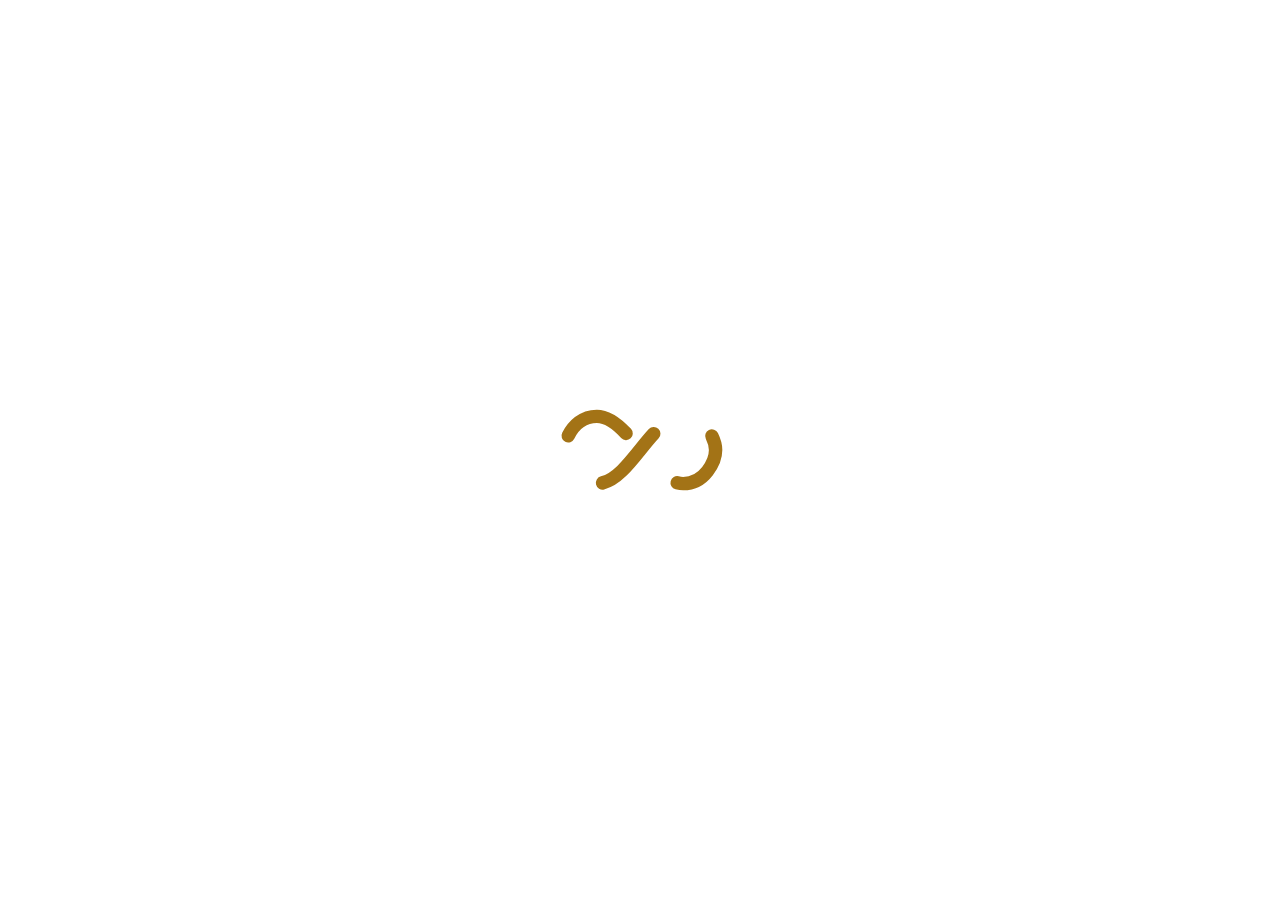
==== commit c08f0865: "Update album" ====
--- a/index.html
+++ b/index.html
@@ -36,7 +36,7 @@
     		</div>
     		<div class="actions">
     			<a href="info.html" class="link btn">Xem thông tin</a>
-    			<a href="" class="link btn" >Xem album</a>
+    			<a href="https://drive.google.com/drive/folders/1rri9939gU5N9lzud21cU-eIQjlVUG0l-?usp=sharing" class="link btn" target="_blank">Xem album</a>
     		</div>
 
     	</div>
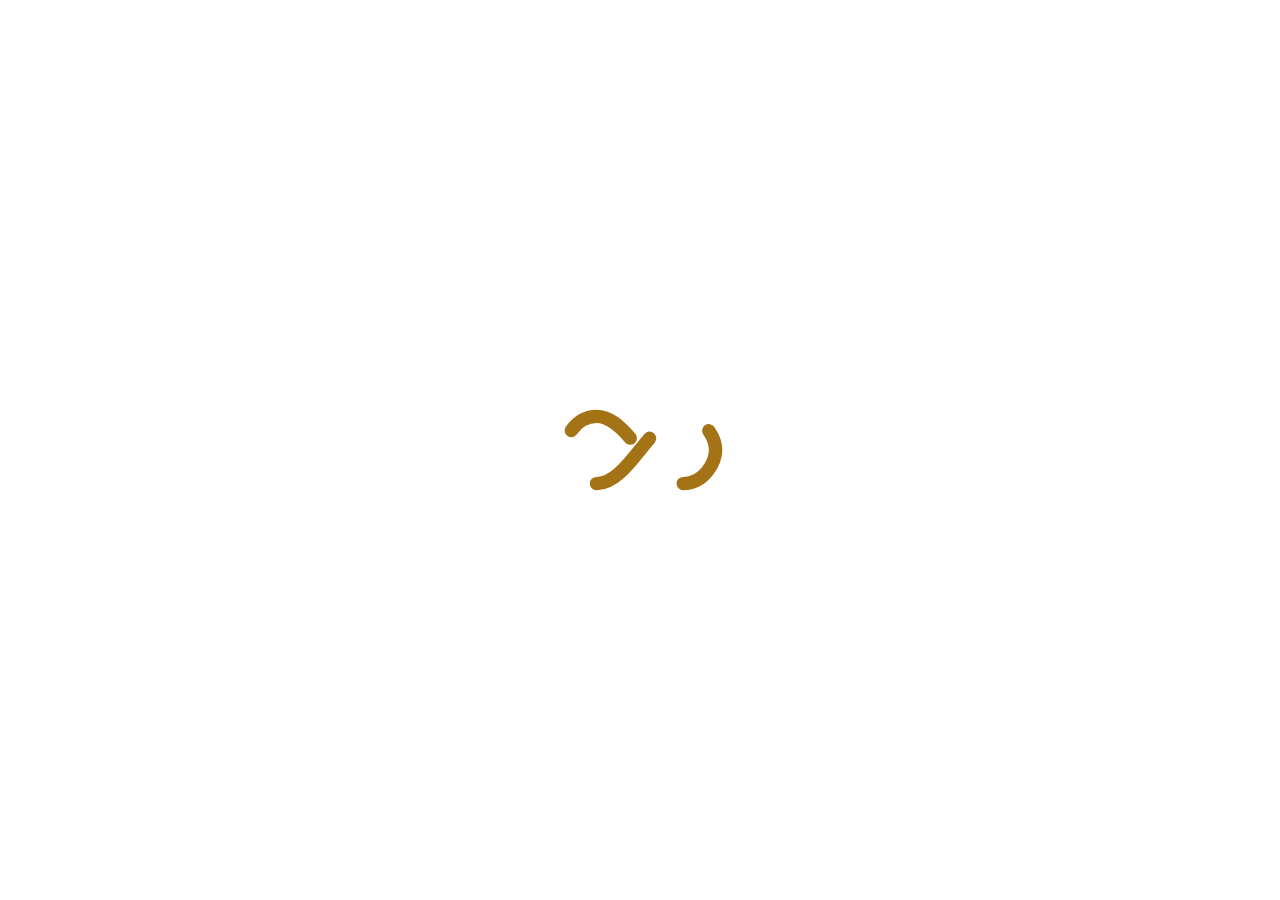
==== commit 7fa5d0d6: "Update title" ====
--- a/index.html
+++ b/index.html
@@ -9,6 +9,11 @@
     <link rel="stylesheet" type="text/css" href="css/style.css">
 
     <meta name="viewport" content="width=device-width, initial-scale=1">
+    <meta property="og:title" content="Wedding">
+    <meta property="og:type" content="article" />
+    <meta property="og:description" content="Wedding">
+    <meta property="og:image" content="https://weddingsng.pages.dev/images/NAM_1675.jpg">
+    <meta property="og:url" content="https://weddingsng.pages.dev">
     <script src="assets/jquery/jquery.2.1.1.min.js"></script>
     <script type="text/javascript" charset="utf-8" src="assets/bootstrap/js/bootstrap.min.js"></script>
 </head>
--- a/css/style.css
+++ b/css/style.css
@@ -1110,7 +1110,7 @@
     font-size: 50px;
   }
 
-  .content-frontend .box-add .row .col-sm-6.col-xs-12.div1 {
+  .content-frontend .box-add .row .col-sm-6.col-xs-12.div2 {
     display: none;
   }
 }
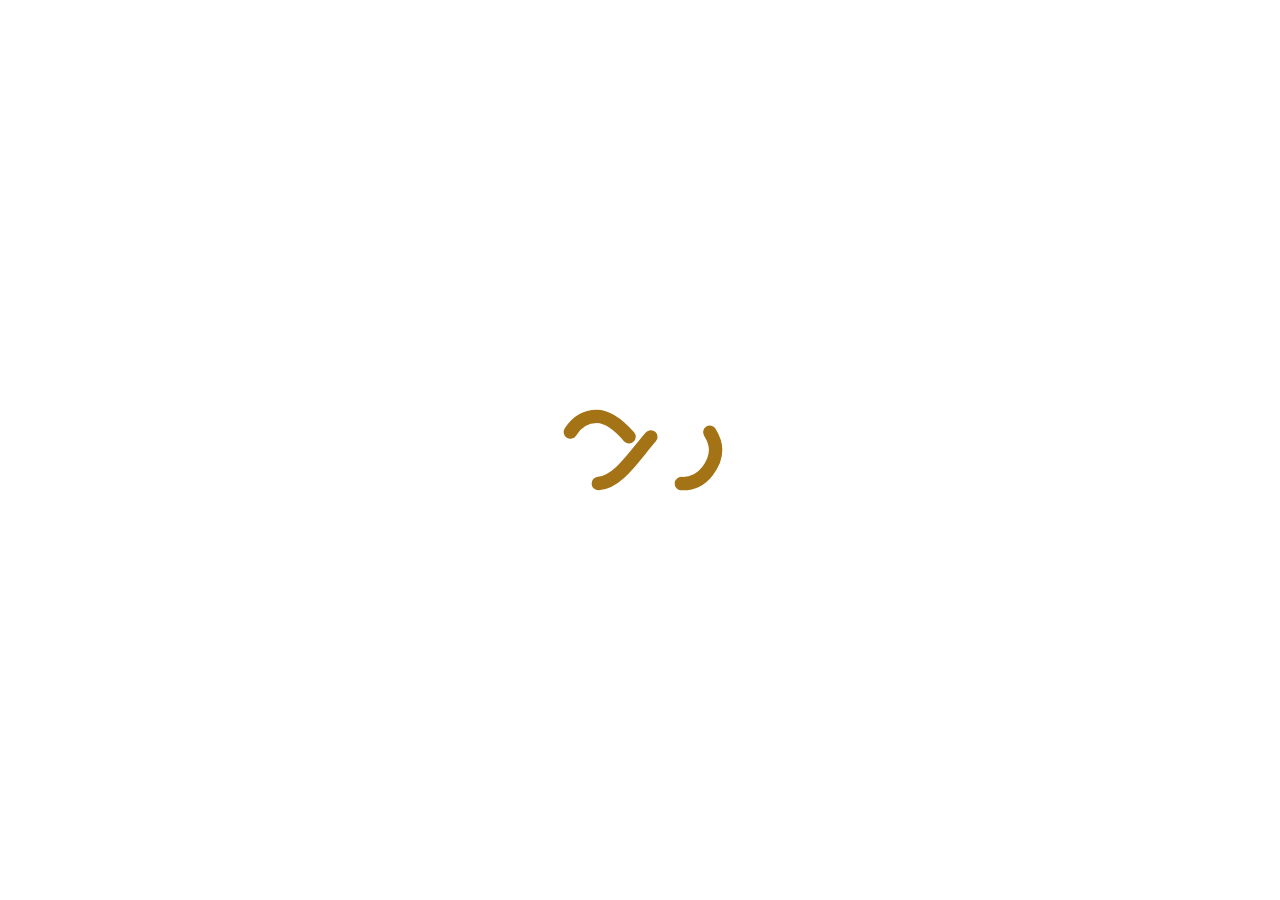
==== commit 3d30fec9: "Update title" ====
--- a/index.html
+++ b/index.html
@@ -2,16 +2,16 @@
 
 <head>
     <meta charset="UTF-8">
-    <title>Wedding </title>
+    <title>Lễ cưới Hồng Quân - Nguyễn Thúy</title>
     <link rel="stylesheet" type="text/css" href="assets/ap8/css/style.css">
     <link rel="stylesheet" type="text/css" href="assets/bootstrap/css/bootstrap.min.css">
     <link rel="stylesheet" href="assets/font-awesome/css/font-awesome.min.css">
     <link rel="stylesheet" type="text/css" href="css/style.css">
 
     <meta name="viewport" content="width=device-width, initial-scale=1">
-    <meta property="og:title" content="Wedding">
+    <meta property="og:title" content="Lễ cưới Hồng Quân - Nguyễn Thúy">
     <meta property="og:type" content="article" />
-    <meta property="og:description" content="Wedding">
+    <meta property="og:description" content="Lễ cưới Hồng Quân - Nguyễn Thúy">
     <meta property="og:image" content="https://weddingsng.pages.dev/images/NAM_1675.jpg">
     <meta property="og:url" content="https://weddingsng.pages.dev">
     <script src="assets/jquery/jquery.2.1.1.min.js"></script>
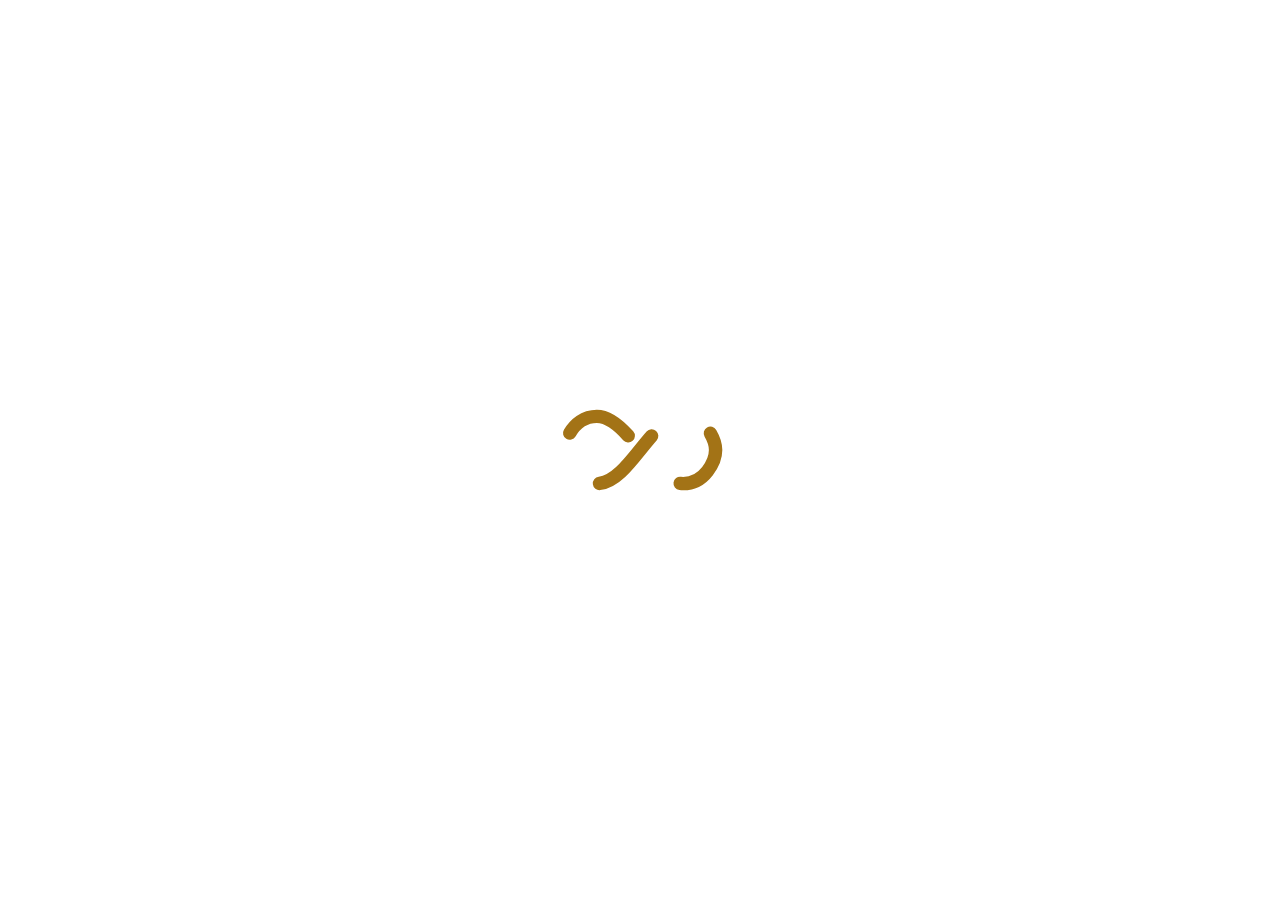
==== commit dbeb0d6f: "Update title" ====
--- a/index.html
+++ b/index.html
@@ -13,6 +13,7 @@
     <meta property="og:type" content="article" />
     <meta property="og:description" content="Lễ cưới Hồng Quân - Nguyễn Thúy">
     <meta property="og:image" content="https://weddingsng.pages.dev/images/NAM_1675.jpg">
+    <meta property="og:image:alt" content="Lễ cưới Hồng Quân - Nguyễn Thúy">
     <meta property="og:url" content="https://weddingsng.pages.dev">
     <script src="assets/jquery/jquery.2.1.1.min.js"></script>
     <script type="text/javascript" charset="utf-8" src="assets/bootstrap/js/bootstrap.min.js"></script>
